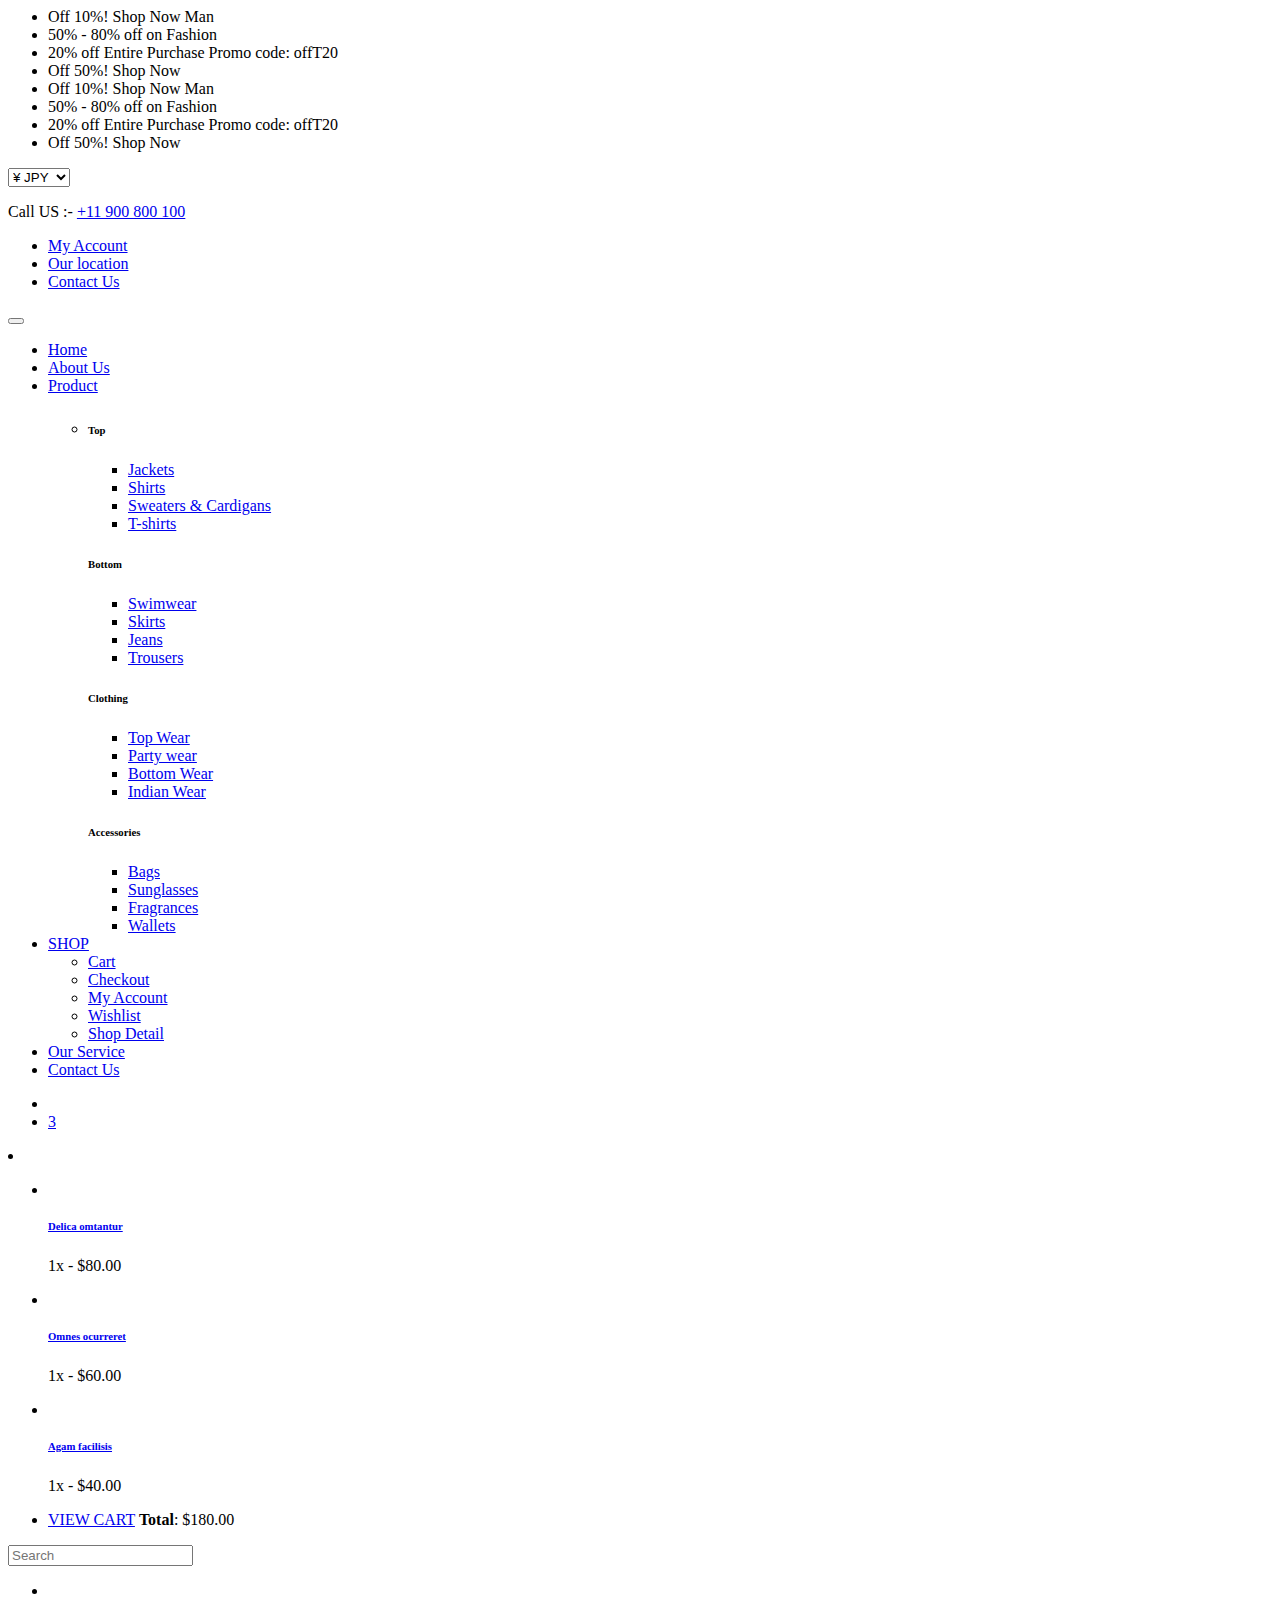
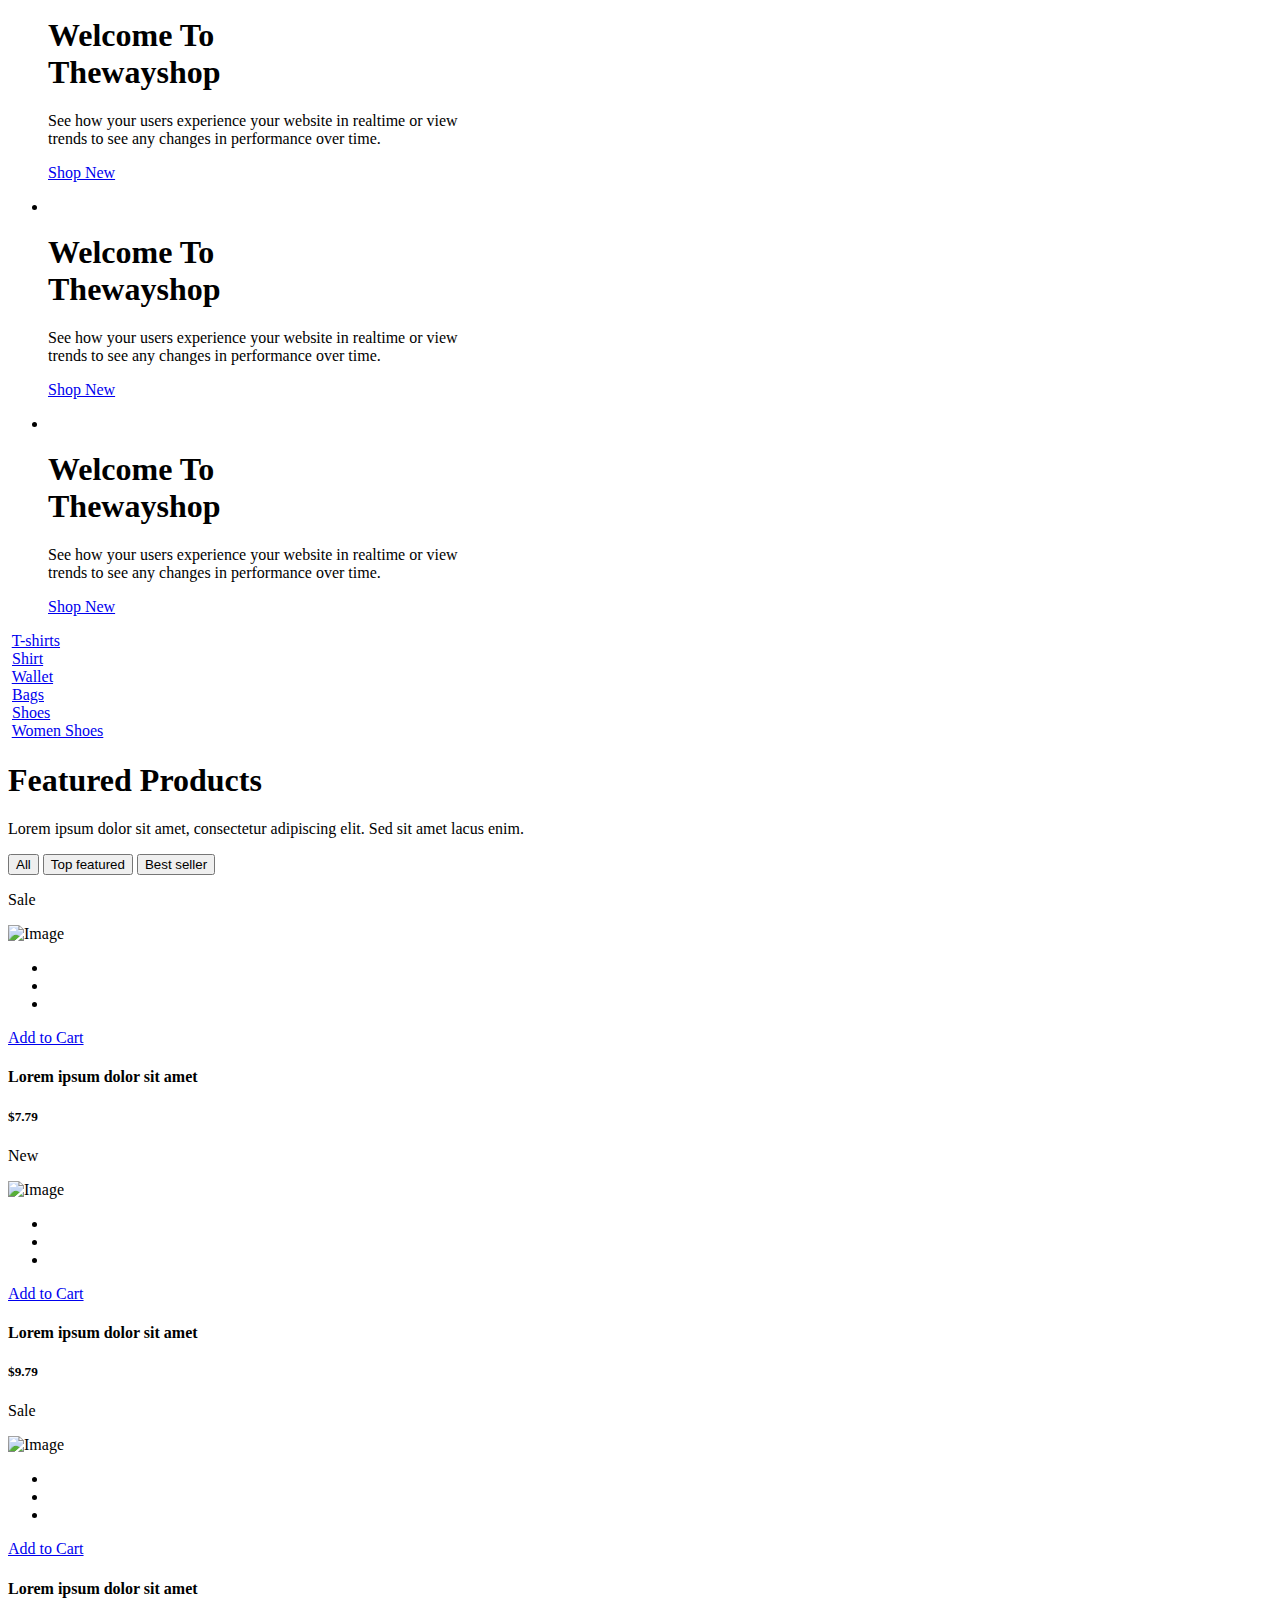
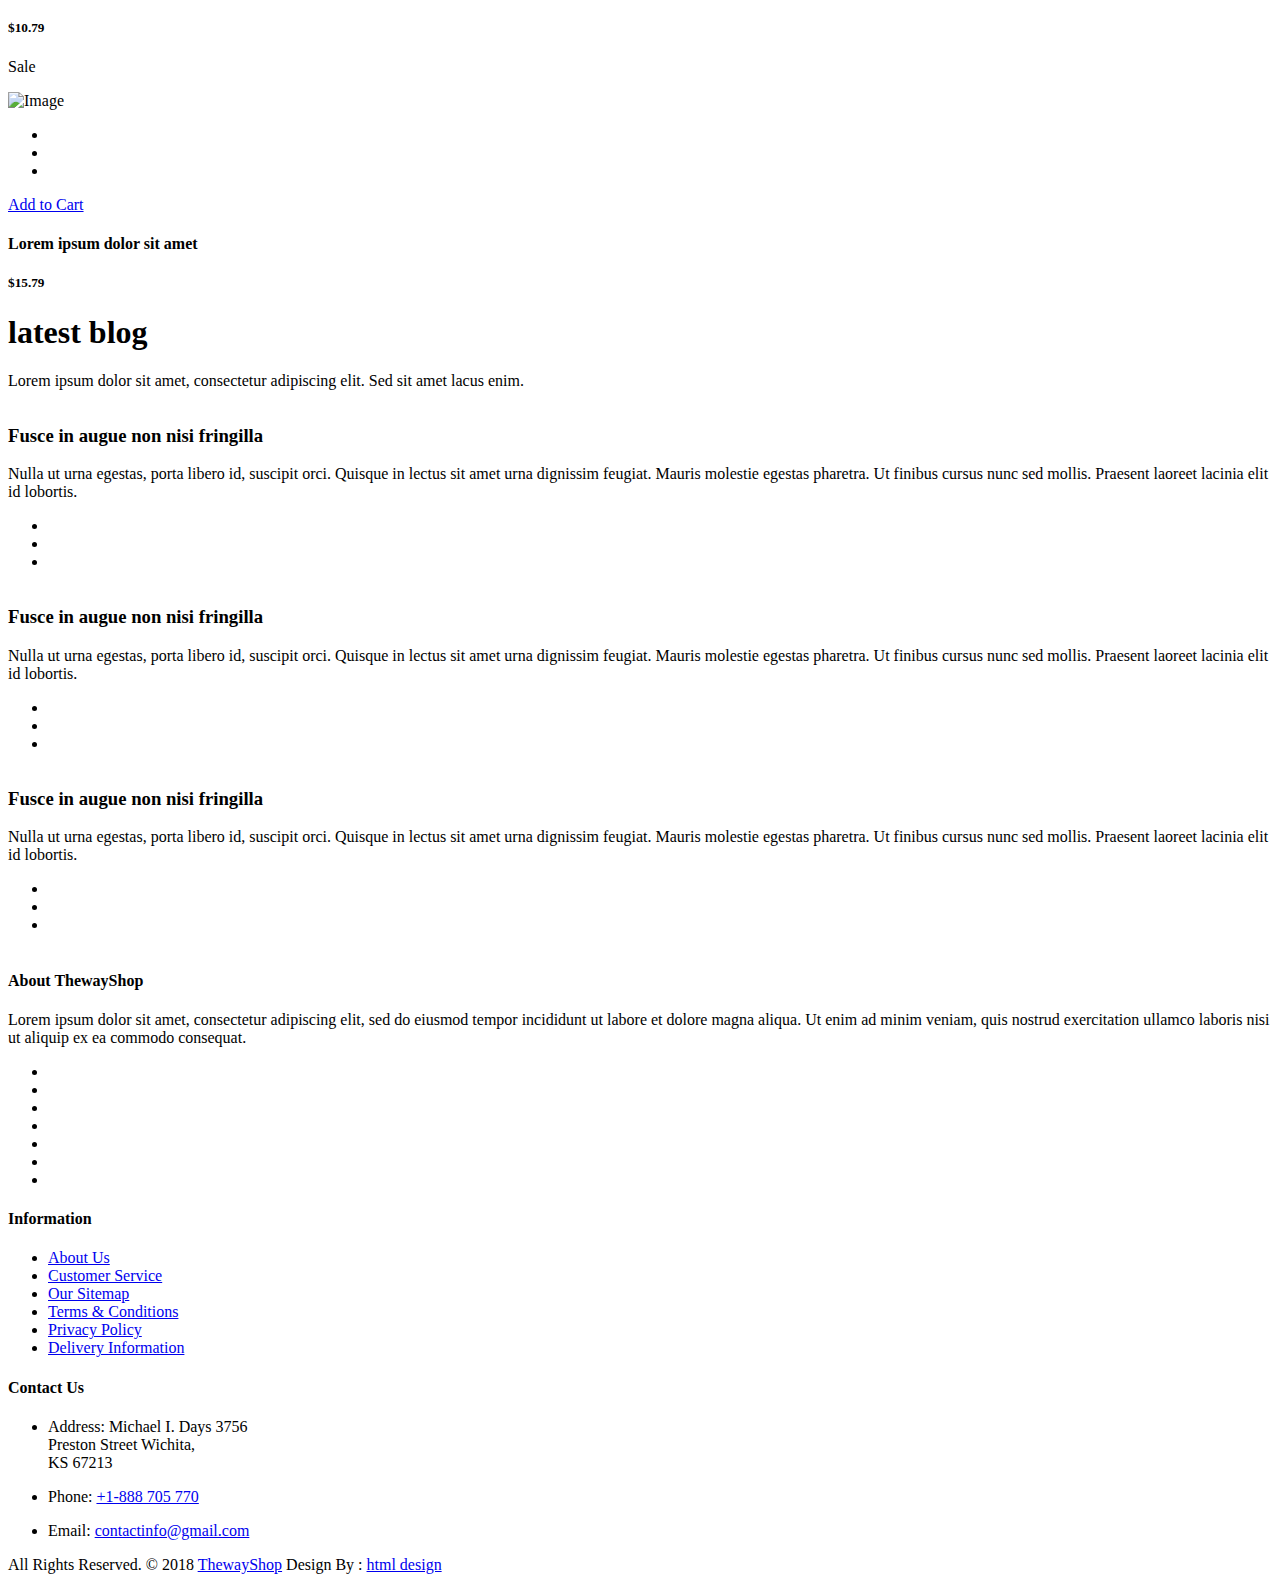
==== src/main/resources/templates/shop/index.html @ 68a27331 "Spring boot project setup & add static home page" ====
<html xmlns:th="http://www.thymeleaf.org">
<!DOCTYPE html>
<html lang="en">
<!-- Basic -->

<head>
    <meta charset="utf-8">
    <meta http-equiv="X-UA-Compatible" content="IE=edge">

    <!-- Mobile Metas -->
    <meta name="viewport" content="width=device-width, initial-scale=1">

    <!-- Site Metas -->
    <title>ThewayShop - Ecommerce Bootstrap 4 HTML Template</title>
    <meta name="keywords" content="">
    <meta name="description" content="">
    <meta name="author" content="">

    <!-- Site Icons -->
    <link rel="shortcut icon" href="shop/images/favicon.ico" type="image/x-icon">
    <link rel="apple-touch-icon" href="shop/images/apple-touch-icon.png">

    <!-- Bootstrap CSS -->
    <link rel="stylesheet" href="shop/css/bootstrap.min.css">
    <!-- Site CSS -->
    <link rel="stylesheet" href="shop/css/style.css">
    <!-- Responsive CSS -->
    <link rel="stylesheet" href="shop/css/responsive.css">
    <!-- Custom CSS -->
    <link rel="stylesheet" href="shop/css/custom.css">

    <!--[if lt IE 9]>
      <script src="https://oss.maxcdn.com/libs/html5shiv/3.7.0/html5shiv.js"></script>
      <script src="https://oss.maxcdn.com/libs/respond.js/1.4.2/respond.min.js"></script>
    <![endif]-->

</head>

<body>

    <!-- Start Main Top -->
    <div class="main-top">
        <div class="container-fluid">
            <div class="row">
                <div class="col-lg-6 col-md-6 col-sm-12 col-xs-12">
                    <div class="text-slid-box">
                        <div id="offer-box" class="carouselTicker">
                            <ul class="offer-box">
                                <li>
                                    <i class="fab fa-opencart"></i> Off 10%! Shop Now Man
                                </li>
                                <li>
                                    <i class="fab fa-opencart"></i> 50% - 80% off on Fashion
                                </li>
                                <li>
                                    <i class="fab fa-opencart"></i> 20% off Entire Purchase Promo code: offT20
                                </li>
                                <li>
                                    <i class="fab fa-opencart"></i> Off 50%! Shop Now
                                </li>
                                <li>
                                    <i class="fab fa-opencart"></i> Off 10%! Shop Now Man
                                </li>
                                <li>
                                    <i class="fab fa-opencart"></i> 50% - 80% off on Fashion
                                </li>
                                <li>
                                    <i class="fab fa-opencart"></i> 20% off Entire Purchase Promo code: offT20
                                </li>
                                <li>
                                    <i class="fab fa-opencart"></i> Off 50%! Shop Now
                                </li>
                            </ul>
                        </div>
                    </div>
                </div>
                <div class="col-lg-6 col-md-6 col-sm-12 col-xs-12">
                    <div class="custom-select-box">
                        <select id="basic" class="selectpicker show-tick form-control" data-placeholder="$ USD">
						<option>¥ JPY</option>
						<option>$ USD</option>
						<option>€ EUR</option>
					</select>
                    </div>
                    <div class="right-phone-box">
                        <p>Call US :- <a href="#"> +11 900 800 100</a></p>
                    </div>
                    <div class="our-link">
                        <ul>
                            <li><a href="#">My Account</a></li>
                            <li><a href="#">Our location</a></li>
                            <li><a href="#">Contact Us</a></li>
                        </ul>
                    </div>
                </div>
            </div>
        </div>
    </div>
    <!-- End Main Top -->

    <!-- Start Main Top -->
    <header class="main-header">
        <!-- Start Navigation -->
        <nav class="navbar navbar-expand-lg navbar-light bg-light navbar-default bootsnav">
            <div class="container">
                <!-- Start Header Navigation -->
                <div class="navbar-header">
                    <button class="navbar-toggler" type="button" data-toggle="collapse" data-target="#navbar-menu" aria-controls="navbars-rs-food" aria-expanded="false" aria-label="Toggle navigation">
                    <i class="fa fa-bars"></i>
                </button>
                    <a class="navbar-brand" href="index.html"><img src="shop/images/logo.png" class="logo" alt=""></a>
                </div>
                <!-- End Header Navigation -->

                <!-- Collect the nav links, forms, and other content for toggling -->
                <div class="collapse navbar-collapse" id="navbar-menu">
                    <ul class="nav navbar-nav ml-auto" data-in="fadeInDown" data-out="fadeOutUp">
                        <li class="nav-item active"><a class="nav-link" href="index.html">Home</a></li>
                        <li class="nav-item"><a class="nav-link" href="about.html">About Us</a></li>
                        <li class="dropdown megamenu-fw">
                            <a href="#" class="nav-link dropdown-toggle arrow" data-toggle="dropdown">Product</a>
                            <ul class="dropdown-menu megamenu-content" role="menu">
                                <li>
                                    <div class="row">
                                        <div class="col-menu col-md-3">
                                            <h6 class="title">Top</h6>
                                            <div class="content">
                                                <ul class="menu-col">
                                                    <li><a href="shop.html">Jackets</a></li>
                                                    <li><a href="shop.html">Shirts</a></li>
                                                    <li><a href="shop.html">Sweaters & Cardigans</a></li>
                                                    <li><a href="shop.html">T-shirts</a></li>
                                                </ul>
                                            </div>
                                        </div>
                                        <!-- end col-3 -->
                                        <div class="col-menu col-md-3">
                                            <h6 class="title">Bottom</h6>
                                            <div class="content">
                                                <ul class="menu-col">
                                                    <li><a href="shop.html">Swimwear</a></li>
                                                    <li><a href="shop.html">Skirts</a></li>
                                                    <li><a href="shop.html">Jeans</a></li>
                                                    <li><a href="shop.html">Trousers</a></li>
                                                </ul>
                                            </div>
                                        </div>
                                        <!-- end col-3 -->
                                        <div class="col-menu col-md-3">
                                            <h6 class="title">Clothing</h6>
                                            <div class="content">
                                                <ul class="menu-col">
                                                    <li><a href="shop.html">Top Wear</a></li>
                                                    <li><a href="shop.html">Party wear</a></li>
                                                    <li><a href="shop.html">Bottom Wear</a></li>
                                                    <li><a href="shop.html">Indian Wear</a></li>
                                                </ul>
                                            </div>
                                        </div>
                                        <div class="col-menu col-md-3">
                                            <h6 class="title">Accessories</h6>
                                            <div class="content">
                                                <ul class="menu-col">
                                                    <li><a href="shop.html">Bags</a></li>
                                                    <li><a href="shop.html">Sunglasses</a></li>
                                                    <li><a href="shop.html">Fragrances</a></li>
                                                    <li><a href="shop.html">Wallets</a></li>
                                                </ul>
                                            </div>
                                        </div>
                                        <!-- end col-3 -->
                                    </div>
                                    <!-- end row -->
                                </li>
                            </ul>
                        </li>
                        <li class="dropdown">
                            <a href="#" class="nav-link dropdown-toggle arrow" data-toggle="dropdown">SHOP</a>
                            <ul class="dropdown-menu">
                                <li><a href="cart.html">Cart</a></li>
                                <li><a href="checkout.html">Checkout</a></li>
                                <li><a href="my-account.html">My Account</a></li>
                                <li><a href="wishlist.html">Wishlist</a></li>
                                <li><a href="shop-detail.html">Shop Detail</a></li>
                            </ul>
                        </li>
                        <li class="nav-item"><a class="nav-link" href="service.html">Our Service</a></li>
                        <li class="nav-item"><a class="nav-link" href="contact-us.html">Contact Us</a></li>
                    </ul>
                </div>
                <!-- /.navbar-collapse -->

                <!-- Start Atribute Navigation -->
                <div class="attr-nav">
                    <ul>
                        <li class="search"><a href="#"><i class="fa fa-search"></i></a></li>
                        <li class="side-menu"><a href="#">
						<i class="fa fa-shopping-bag"></i>
                            <span class="badge">3</span>
					</a></li>
                    </ul>
                </div>
                <!-- End Atribute Navigation -->
            </div>
            <!-- Start Side Menu -->
            <div class="side">
                <a href="#" class="close-side"><i class="fa fa-times"></i></a>
                <li class="cart-box">
                    <ul class="cart-list">
                        <li>
                            <a href="#" class="photo"><img src="shop/images/img-pro-01.jpg" class="cart-thumb" alt="" /></a>
                            <h6><a href="#">Delica omtantur </a></h6>
                            <p>1x - <span class="price">$80.00</span></p>
                        </li>
                        <li>
                            <a href="#" class="photo"><img src="shop/images/img-pro-02.jpg" class="cart-thumb" alt="" /></a>
                            <h6><a href="#">Omnes ocurreret</a></h6>
                            <p>1x - <span class="price">$60.00</span></p>
                        </li>
                        <li>
                            <a href="#" class="photo"><img src="shop/images/img-pro-03.jpg" class="cart-thumb" alt="" /></a>
                            <h6><a href="#">Agam facilisis</a></h6>
                            <p>1x - <span class="price">$40.00</span></p>
                        </li>
                        <li class="total">
                            <a href="#" class="btn btn-default hvr-hover btn-cart">VIEW CART</a>
                            <span class="float-right"><strong>Total</strong>: $180.00</span>
                        </li>
                    </ul>
                </li>
            </div>
            <!-- End Side Menu -->
        </nav>
        <!-- End Navigation -->
    </header>
    <!-- End Main Top -->

    <!-- Start Top Search -->
    <div class="top-search">
        <div class="container">
            <div class="input-group">
                <span class="input-group-addon"><i class="fa fa-search"></i></span>
                <input type="text" class="form-control" placeholder="Search">
                <span class="input-group-addon close-search"><i class="fa fa-times"></i></span>
            </div>
        </div>
    </div>
    <!-- End Top Search -->

    <!-- Start Slider -->
    <div id="slides-shop" class="cover-slides">
        <ul class="slides-container">
            <li class="text-left">
                <img src="shop/images/banner-01.jpg" alt="">
                <div class="container">
                    <div class="row">
                        <div class="col-md-12">
                            <h1 class="m-b-20"><strong>Welcome To <br> Thewayshop</strong></h1>
                            <p class="m-b-40">See how your users experience your website in realtime or view <br> trends to see any changes in performance over time.</p>
                            <p><a class="btn hvr-hover" href="#">Shop New</a></p>
                        </div>
                    </div>
                </div>
            </li>
            <li class="text-center">
                <img src="shop/images/banner-02.jpg" alt="">
                <div class="container">
                    <div class="row">
                        <div class="col-md-12">
                            <h1 class="m-b-20"><strong>Welcome To <br> Thewayshop</strong></h1>
                            <p class="m-b-40">See how your users experience your website in realtime or view <br> trends to see any changes in performance over time.</p>
                            <p><a class="btn hvr-hover" href="#">Shop New</a></p>
                        </div>
                    </div>
                </div>
            </li>
            <li class="text-right">
                <img src="shop/images/banner-03.jpg" alt="">
                <div class="container">
                    <div class="row">
                        <div class="col-md-12">
                            <h1 class="m-b-20"><strong>Welcome To <br> Thewayshop</strong></h1>
                            <p class="m-b-40">See how your users experience your website in realtime or view <br> trends to see any changes in performance over time.</p>
                            <p><a class="btn hvr-hover" href="#">Shop New</a></p>
                        </div>
                    </div>
                </div>
            </li>
        </ul>
        <div class="slides-navigation">
            <a href="#" class="next"><i class="fa fa-angle-right" aria-hidden="true"></i></a>
            <a href="#" class="prev"><i class="fa fa-angle-left" aria-hidden="true"></i></a>
        </div>
    </div>
    <!-- End Slider -->

    <!-- Start Categories  -->
    <div class="categories-shop">
        <div class="container">
            <div class="row">
                <div class="col-lg-4 col-md-4 col-sm-12 col-xs-12">
                    <div class="shop-cat-box">
                        <img class="img-fluid" src="shop/images/t-shirts-img.jpg" alt="" />
                        <a class="btn hvr-hover" href="#">T-shirts</a>
                    </div>
                    <div class="shop-cat-box">
                        <img class="img-fluid" src="shop/images/shirt-img.jpg" alt="" />
                        <a class="btn hvr-hover" href="#">Shirt</a>
                    </div>
                </div>
                <div class="col-lg-4 col-md-4 col-sm-12 col-xs-12">
                    <div class="shop-cat-box">
                        <img class="img-fluid" src="shop/images/wallet-img.jpg" alt="" />
                        <a class="btn hvr-hover" href="#">Wallet</a>
                    </div>
                    <div class="shop-cat-box">
                        <img class="img-fluid" src="shop/images/women-bag-img.jpg" alt="" />
                        <a class="btn hvr-hover" href="#">Bags</a>
                    </div>
                </div>
                <div class="col-lg-4 col-md-4 col-sm-12 col-xs-12">
                    <div class="shop-cat-box">
                        <img class="img-fluid" src="shop/images/shoes-img.jpg" alt="" />
                        <a class="btn hvr-hover" href="#">Shoes</a>
                    </div>
                    <div class="shop-cat-box">
                        <img class="img-fluid" src="shop/images/women-shoes-img.jpg" alt="" />
                        <a class="btn hvr-hover" href="#">Women Shoes</a>
                    </div>
                </div>
            </div>
        </div>
    </div>
    <!-- End Categories -->

    <!-- Start Products  -->
    <div class="products-box">
        <div class="container">
            <div class="row">
                <div class="col-lg-12">
                    <div class="title-all text-center">
                        <h1>Featured Products</h1>
                        <p>Lorem ipsum dolor sit amet, consectetur adipiscing elit. Sed sit amet lacus enim.</p>
                    </div>
                </div>
            </div>
            <div class="row">
                <div class="col-lg-12">
                    <div class="special-menu text-center">
                        <div class="button-group filter-button-group">
                            <button class="active" data-filter="*">All</button>
                            <button data-filter=".top-featured">Top featured</button>
                            <button data-filter=".best-seller">Best seller</button>
                        </div>
                    </div>
                </div>
            </div>

            <div class="row special-list">
                <div class="col-lg-3 col-md-6 special-grid best-seller">
                    <div class="products-single fix">
                        <div class="box-img-hover">
                            <div class="type-lb">
                                <p class="sale">Sale</p>
                            </div>
                            <img src="shop/images/img-pro-01.jpg" class="img-fluid" alt="Image">
                            <div class="mask-icon">
                                <ul>
                                    <li><a href="#" data-toggle="tooltip" data-placement="right" title="View"><i class="fas fa-eye"></i></a></li>
                                    <li><a href="#" data-toggle="tooltip" data-placement="right" title="Compare"><i class="fas fa-sync-alt"></i></a></li>
                                    <li><a href="#" data-toggle="tooltip" data-placement="right" title="Add to Wishlist"><i class="far fa-heart"></i></a></li>
                                </ul>
                                <a class="cart" href="#">Add to Cart</a>
                            </div>
                        </div>
                        <div class="why-text">
                            <h4>Lorem ipsum dolor sit amet</h4>
                            <h5> $7.79</h5>
                        </div>
                    </div>
                </div>

                <div class="col-lg-3 col-md-6 special-grid top-featured">
                    <div class="products-single fix">
                        <div class="box-img-hover">
                            <div class="type-lb">
                                <p class="new">New</p>
                            </div>
                            <img src="shop/images/img-pro-02.jpg" class="img-fluid" alt="Image">
                            <div class="mask-icon">
                                <ul>
                                    <li><a href="#" data-toggle="tooltip" data-placement="right" title="View"><i class="fas fa-eye"></i></a></li>
                                    <li><a href="#" data-toggle="tooltip" data-placement="right" title="Compare"><i class="fas fa-sync-alt"></i></a></li>
                                    <li><a href="#" data-toggle="tooltip" data-placement="right" title="Add to Wishlist"><i class="far fa-heart"></i></a></li>
                                </ul>
                                <a class="cart" href="#">Add to Cart</a>
                            </div>
                        </div>
                        <div class="why-text">
                            <h4>Lorem ipsum dolor sit amet</h4>
                            <h5> $9.79</h5>
                        </div>
                    </div>
                </div>

                <div class="col-lg-3 col-md-6 special-grid top-featured">
                    <div class="products-single fix">
                        <div class="box-img-hover">
                            <div class="type-lb">
                                <p class="sale">Sale</p>
                            </div>
                            <img src="shop/images/img-pro-03.jpg" class="img-fluid" alt="Image">
                            <div class="mask-icon">
                                <ul>
                                    <li><a href="#" data-toggle="tooltip" data-placement="right" title="View"><i class="fas fa-eye"></i></a></li>
                                    <li><a href="#" data-toggle="tooltip" data-placement="right" title="Compare"><i class="fas fa-sync-alt"></i></a></li>
                                    <li><a href="#" data-toggle="tooltip" data-placement="right" title="Add to Wishlist"><i class="far fa-heart"></i></a></li>
                                </ul>
                                <a class="cart" href="#">Add to Cart</a>
                            </div>
                        </div>
                        <div class="why-text">
                            <h4>Lorem ipsum dolor sit amet</h4>
                            <h5> $10.79</h5>
                        </div>
                    </div>
                </div>

                <div class="col-lg-3 col-md-6 special-grid best-seller">
                    <div class="products-single fix">
                        <div class="box-img-hover">
                            <div class="type-lb">
                                <p class="sale">Sale</p>
                            </div>
                            <img src="shop/images/img-pro-04.jpg" class="img-fluid" alt="Image">
                            <div class="mask-icon">
                                <ul>
                                    <li><a href="#" data-toggle="tooltip" data-placement="right" title="View"><i class="fas fa-eye"></i></a></li>
                                    <li><a href="#" data-toggle="tooltip" data-placement="right" title="Compare"><i class="fas fa-sync-alt"></i></a></li>
                                    <li><a href="#" data-toggle="tooltip" data-placement="right" title="Add to Wishlist"><i class="far fa-heart"></i></a></li>
                                </ul>
                                <a class="cart" href="#">Add to Cart</a>
                            </div>
                        </div>
                        <div class="why-text">
                            <h4>Lorem ipsum dolor sit amet</h4>
                            <h5> $15.79</h5>
                        </div>
                    </div>
                </div>
            </div>
        </div>
    </div>
    <!-- End Products  -->

    <!-- Start Blog  -->
    <div class="latest-blog">
        <div class="container">
            <div class="row">
                <div class="col-lg-12">
                    <div class="title-all text-center">
                        <h1>latest blog</h1>
                        <p>Lorem ipsum dolor sit amet, consectetur adipiscing elit. Sed sit amet lacus enim.</p>
                    </div>
                </div>
            </div>
            <div class="row">
                <div class="col-md-6 col-lg-4 col-xl-4">
                    <div class="blog-box">
                        <div class="blog-img">
                            <img class="img-fluid" src="shop/images/blog-img.jpg" alt="" />
                        </div>
                        <div class="blog-content">
                            <div class="title-blog">
                                <h3>Fusce in augue non nisi fringilla</h3>
                                <p>Nulla ut urna egestas, porta libero id, suscipit orci. Quisque in lectus sit amet urna dignissim feugiat. Mauris molestie egestas pharetra. Ut finibus cursus nunc sed mollis. Praesent laoreet lacinia elit id lobortis.</p>
                            </div>
                            <ul class="option-blog">
                                <li><a href="#" data-toggle="tooltip" data-placement="right" title="Likes"><i class="far fa-heart"></i></a></li>
                                <li><a href="#" data-toggle="tooltip" data-placement="right" title="Views"><i class="fas fa-eye"></i></a></li>
                                <li><a href="#" data-toggle="tooltip" data-placement="right" title="Comments"><i class="far fa-comments"></i></a></li>
                            </ul>
                        </div>
                    </div>
                </div>
                <div class="col-md-6 col-lg-4 col-xl-4">
                    <div class="blog-box">
                        <div class="blog-img">
                            <img class="img-fluid" src="shop/images/blog-img-01.jpg" alt="" />
                        </div>
                        <div class="blog-content">
                            <div class="title-blog">
                                <h3>Fusce in augue non nisi fringilla</h3>
                                <p>Nulla ut urna egestas, porta libero id, suscipit orci. Quisque in lectus sit amet urna dignissim feugiat. Mauris molestie egestas pharetra. Ut finibus cursus nunc sed mollis. Praesent laoreet lacinia elit id lobortis.</p>
                            </div>
                            <ul class="option-blog">
                                <li><a href="#" data-toggle="tooltip" data-placement="right" title="Likes"><i class="far fa-heart"></i></a></li>
                                <li><a href="#" data-toggle="tooltip" data-placement="right" title="Views"><i class="fas fa-eye"></i></a></li>
                                <li><a href="#" data-toggle="tooltip" data-placement="right" title="Comments"><i class="far fa-comments"></i></a></li>
                            </ul>
                        </div>
                    </div>
                </div>
                <div class="col-md-6 col-lg-4 col-xl-4">
                    <div class="blog-box">
                        <div class="blog-img">
                            <img class="img-fluid" src="shop/images/blog-img-02.jpg" alt="" />
                        </div>
                        <div class="blog-content">
                            <div class="title-blog">
                                <h3>Fusce in augue non nisi fringilla</h3>
                                <p>Nulla ut urna egestas, porta libero id, suscipit orci. Quisque in lectus sit amet urna dignissim feugiat. Mauris molestie egestas pharetra. Ut finibus cursus nunc sed mollis. Praesent laoreet lacinia elit id lobortis.</p>
                            </div>
                            <ul class="option-blog">
                                <li><a href="#" data-toggle="tooltip" data-placement="right" title="Likes"><i class="far fa-heart"></i></a></li>
                                <li><a href="#" data-toggle="tooltip" data-placement="right" title="Views"><i class="fas fa-eye"></i></a></li>
                                <li><a href="#" data-toggle="tooltip" data-placement="right" title="Comments"><i class="far fa-comments"></i></a></li>
                            </ul>
                        </div>
                    </div>
                </div>
            </div>
        </div>
    </div>
    <!-- End Blog  -->


    <!-- Start Instagram Feed  -->
    <div class="instagram-box">
        <div class="main-instagram owl-carousel owl-theme">
            <div class="item">
                <div class="ins-inner-box">
                    <img src="shop/images/instagram-img-01.jpg" alt="" />
                    <div class="hov-in">
                        <a href="#"><i class="fab fa-instagram"></i></a>
                    </div>
                </div>
            </div>
            <div class="item">
                <div class="ins-inner-box">
                    <img src="shop/images/instagram-img-02.jpg" alt="" />
                    <div class="hov-in">
                        <a href="#"><i class="fab fa-instagram"></i></a>
                    </div>
                </div>
            </div>
            <div class="item">
                <div class="ins-inner-box">
                    <img src="shop/images/instagram-img-03.jpg" alt="" />
                    <div class="hov-in">
                        <a href="#"><i class="fab fa-instagram"></i></a>
                    </div>
                </div>
            </div>
            <div class="item">
                <div class="ins-inner-box">
                    <img src="shop/images/instagram-img-04.jpg" alt="" />
                    <div class="hov-in">
                        <a href="#"><i class="fab fa-instagram"></i></a>
                    </div>
                </div>
            </div>
            <div class="item">
                <div class="ins-inner-box">
                    <img src="shop/images/instagram-img-05.jpg" alt="" />
                    <div class="hov-in">
                        <a href="#"><i class="fab fa-instagram"></i></a>
                    </div>
                </div>
            </div>
            <div class="item">
                <div class="ins-inner-box">
                    <img src="shop/images/instagram-img-06.jpg" alt="" />
                    <div class="hov-in">
                        <a href="#"><i class="fab fa-instagram"></i></a>
                    </div>
                </div>
            </div>
            <div class="item">
                <div class="ins-inner-box">
                    <img src="shop/images/instagram-img-07.jpg" alt="" />
                    <div class="hov-in">
                        <a href="#"><i class="fab fa-instagram"></i></a>
                    </div>
                </div>
            </div>
            <div class="item">
                <div class="ins-inner-box">
                    <img src="shop/images/instagram-img-08.jpg" alt="" />
                    <div class="hov-in">
                        <a href="#"><i class="fab fa-instagram"></i></a>
                    </div>
                </div>
            </div>
            <div class="item">
                <div class="ins-inner-box">
                    <img src="shop/images/instagram-img-09.jpg" alt="" />
                    <div class="hov-in">
                        <a href="#"><i class="fab fa-instagram"></i></a>
                    </div>
                </div>
            </div>
            <div class="item">
                <div class="ins-inner-box">
                    <img src="shop/images/instagram-img-05.jpg" alt="" />
                    <div class="hov-in">
                        <a href="#"><i class="fab fa-instagram"></i></a>
                    </div>
                </div>
            </div>
        </div>
    </div>
    <!-- End Instagram Feed  -->


    <!-- Start Footer  -->
    <footer>
        <div class="footer-main">
            <div class="container">
                <div class="row">
                    <div class="col-lg-4 col-md-12 col-sm-12">
                        <div class="footer-widget">
                            <h4>About ThewayShop</h4>
                            <p>Lorem ipsum dolor sit amet, consectetur adipiscing elit, sed do eiusmod tempor incididunt ut labore et dolore magna aliqua. Ut enim ad minim veniam, quis nostrud exercitation ullamco laboris nisi ut aliquip ex ea commodo consequat.
                                </p>
                            <ul>
                                <li><a href="#"><i class="fab fa-facebook" aria-hidden="true"></i></a></li>
                                <li><a href="#"><i class="fab fa-twitter" aria-hidden="true"></i></a></li>
                                <li><a href="#"><i class="fab fa-linkedin" aria-hidden="true"></i></a></li>
                                <li><a href="#"><i class="fab fa-google-plus" aria-hidden="true"></i></a></li>
                                <li><a href="#"><i class="fa fa-rss" aria-hidden="true"></i></a></li>
                                <li><a href="#"><i class="fab fa-pinterest-p" aria-hidden="true"></i></a></li>
                                <li><a href="#"><i class="fab fa-whatsapp" aria-hidden="true"></i></a></li>
                            </ul>
                        </div>
                    </div>
                    <div class="col-lg-4 col-md-12 col-sm-12">
                        <div class="footer-link">
                            <h4>Information</h4>
                            <ul>
                                <li><a href="#">About Us</a></li>
                                <li><a href="#">Customer Service</a></li>
                                <li><a href="#">Our Sitemap</a></li>
                                <li><a href="#">Terms &amp; Conditions</a></li>
                                <li><a href="#">Privacy Policy</a></li>
                                <li><a href="#">Delivery Information</a></li>
                            </ul>
                        </div>
                    </div>
                    <div class="col-lg-4 col-md-12 col-sm-12">
                        <div class="footer-link-contact">
                            <h4>Contact Us</h4>
                            <ul>
                                <li>
                                    <p><i class="fas fa-map-marker-alt"></i>Address: Michael I. Days 3756 <br>Preston Street Wichita,<br> KS 67213 </p>
                                </li>
                                <li>
                                    <p><i class="fas fa-phone-square"></i>Phone: <a href="tel:+1-888705770">+1-888 705 770</a></p>
                                </li>
                                <li>
                                    <p><i class="fas fa-envelope"></i>Email: <a href="mailto:contactinfo@gmail.com">contactinfo@gmail.com</a></p>
                                </li>
                            </ul>
                        </div>
                    </div>
                </div>
            </div>
        </div>
    </footer>
    <!-- End Footer  -->

    <!-- Start copyright  -->
    <div class="footer-copyright">
        <p class="footer-company">All Rights Reserved. &copy; 2018 <a href="#">ThewayShop</a> Design By :
            <a href="https://html.design/">html design</a></p>
    </div>
    <!-- End copyright  -->

    <a href="#" id="back-to-top" title="Back to top" style="display: none;">&uarr;</a>

    <!-- ALL JS FILES -->
    <script src="shop/js/jquery-3.2.1.min.js"></script>
    <script src="shop/js/popper.min.js"></script>
    <script src="shop/js/bootstrap.min.js"></script>
    <!-- ALL PLUGINS -->
    <script src="shop/js/jquery.superslides.min.js"></script>
    <script src="shop/js/bootstrap-select.js"></script>
    <script src="shop/js/inewsticker.js"></script>
    <script src="shop/js/bootsnav.js"></script>
    <script src="shop/js/images-loded.min.js"></script>
    <script src="shop/js/isotope.min.js"></script>
    <script src="shop/js/owl.carousel.min.js"></script>
    <script src="shop/js/baguetteBox.min.js"></script>
    <script src="shop/js/form-validator.min.js"></script>
    <script src="shop/js/contact-form-script.js"></script>
    <script src="shop/js/custom.js"></script>
</body>

</html>
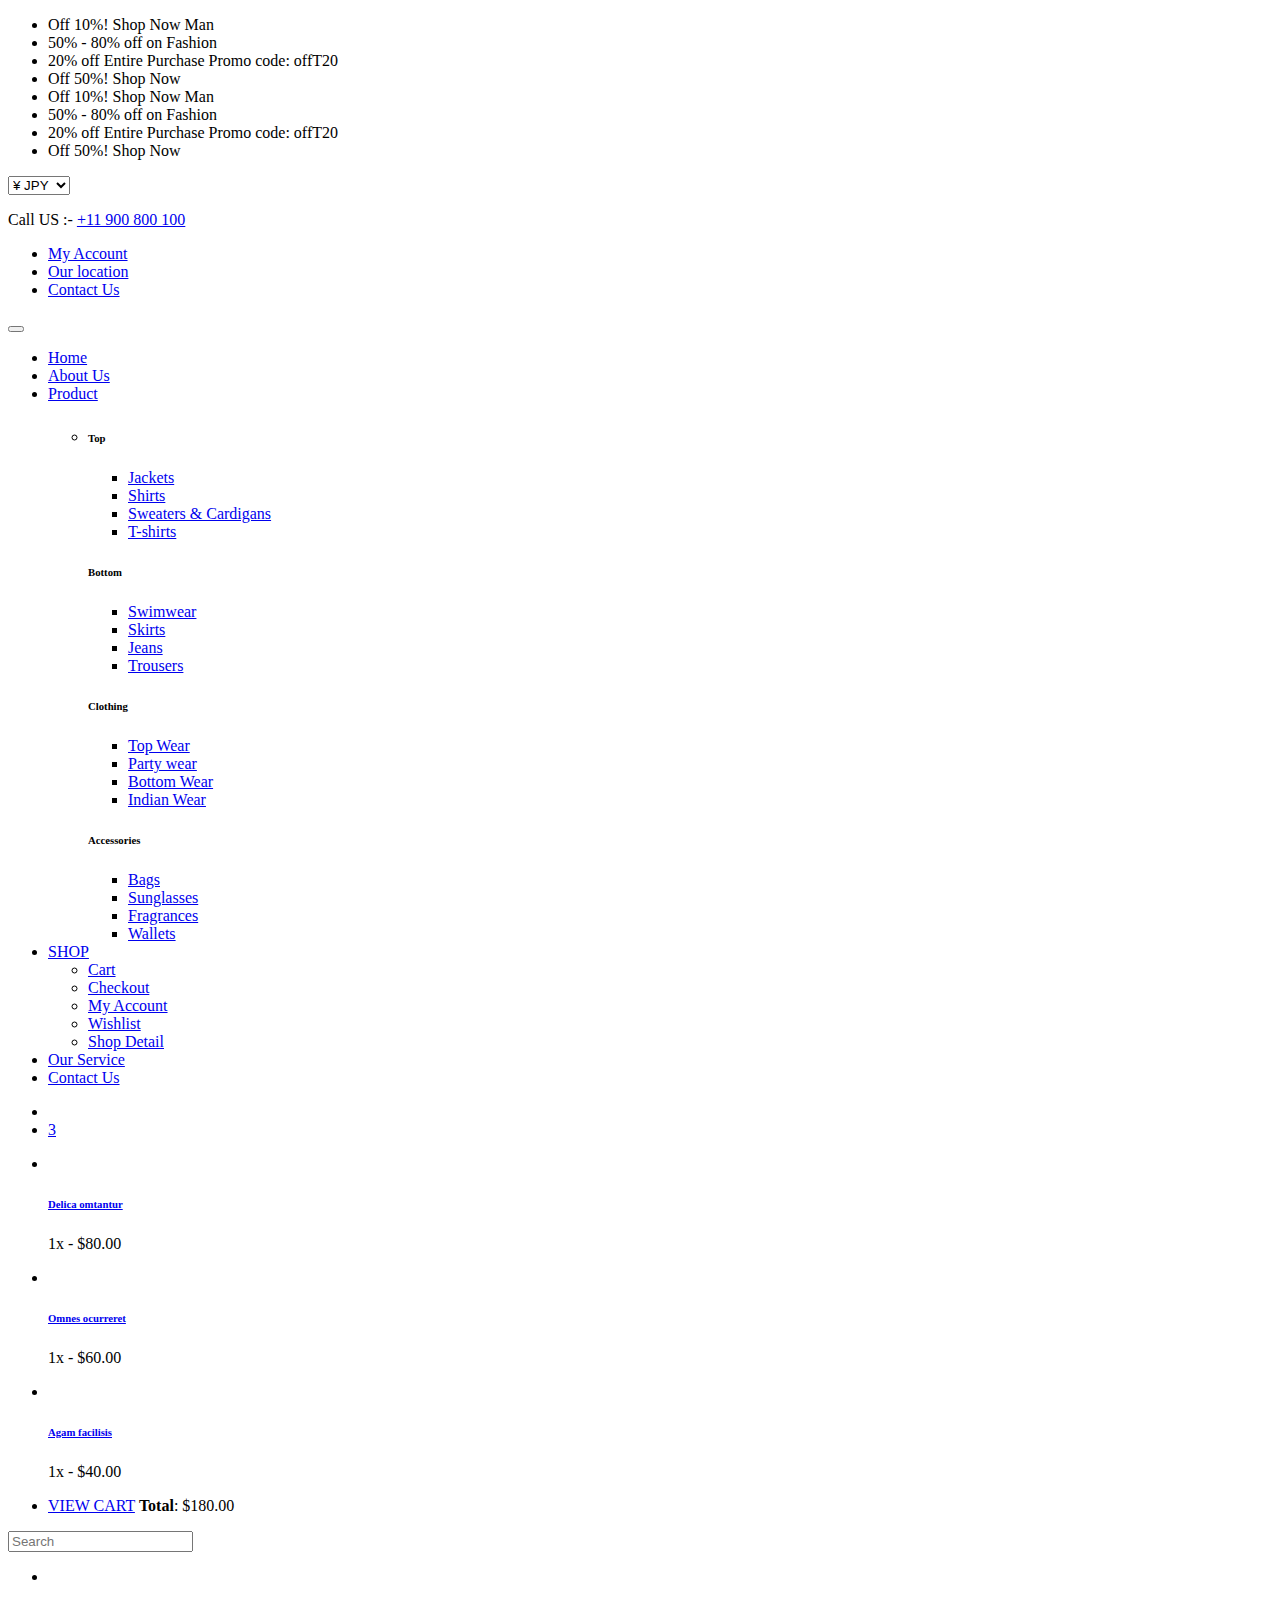
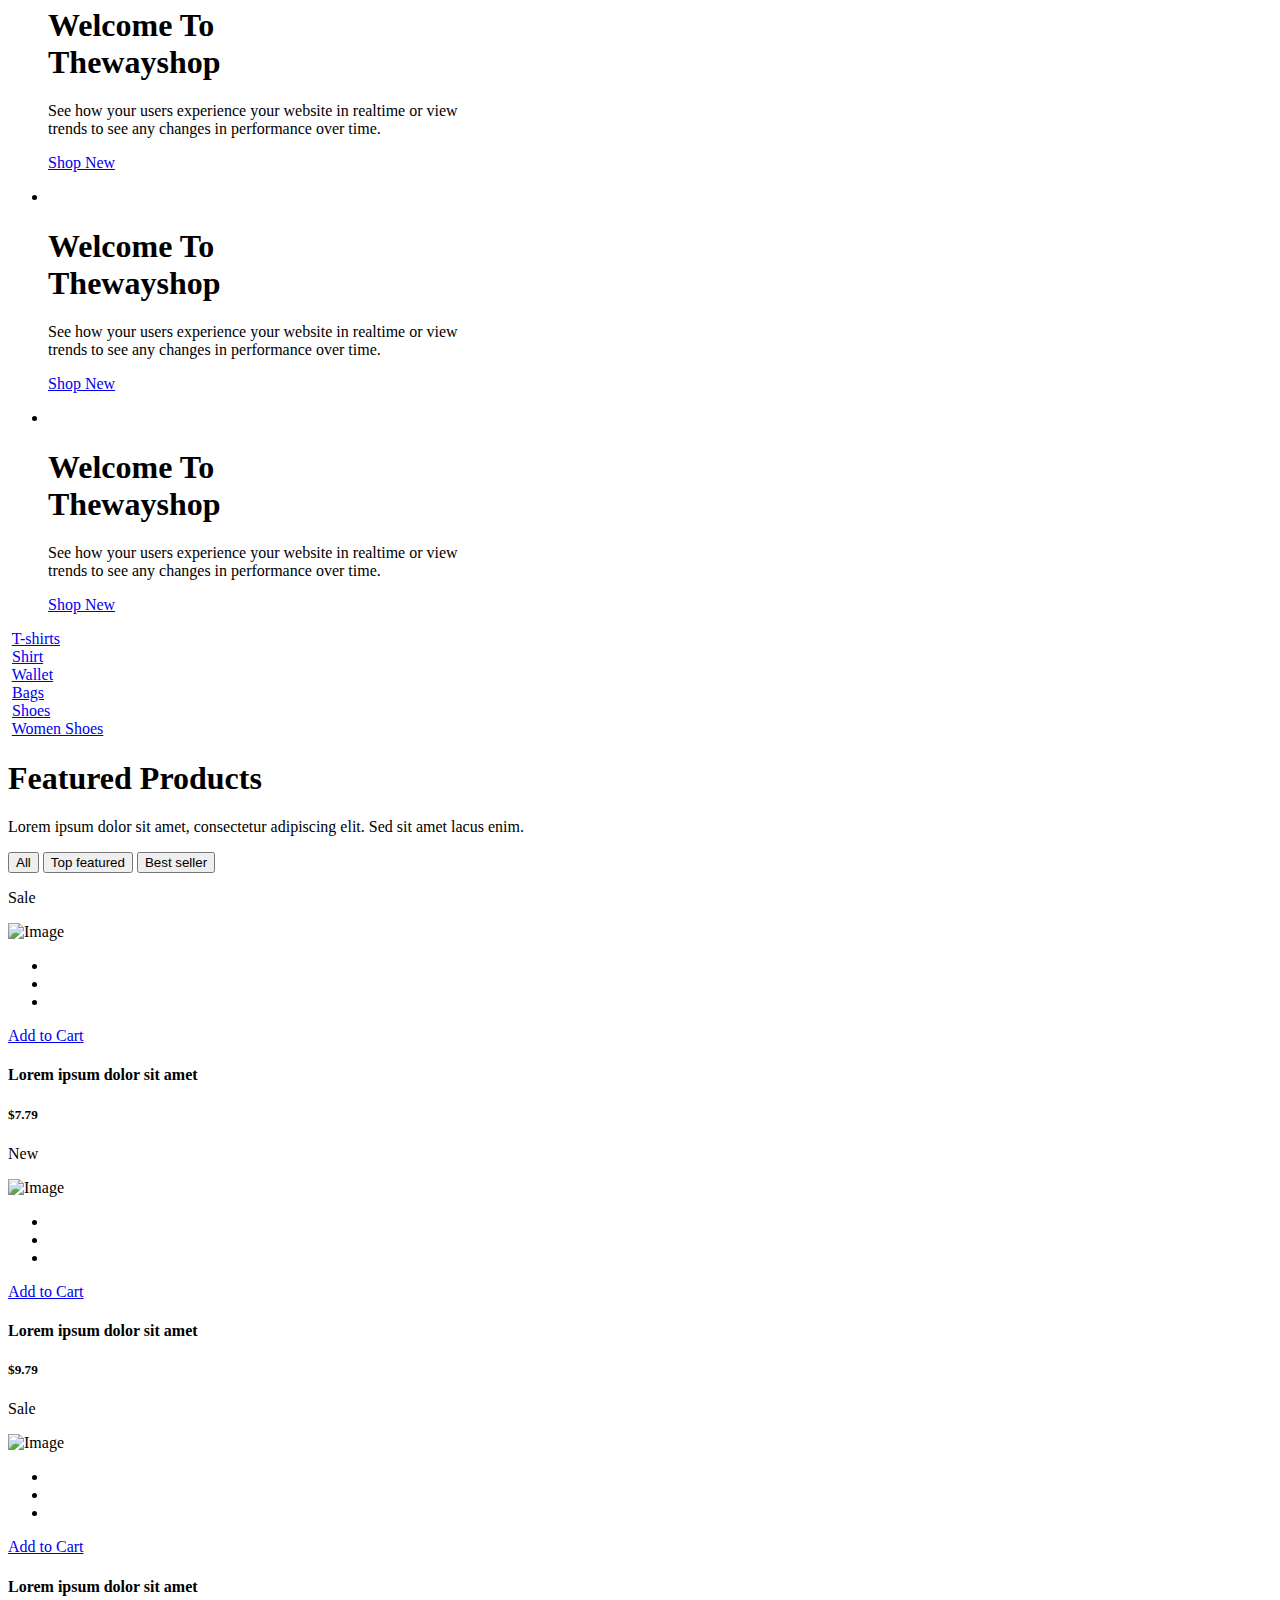
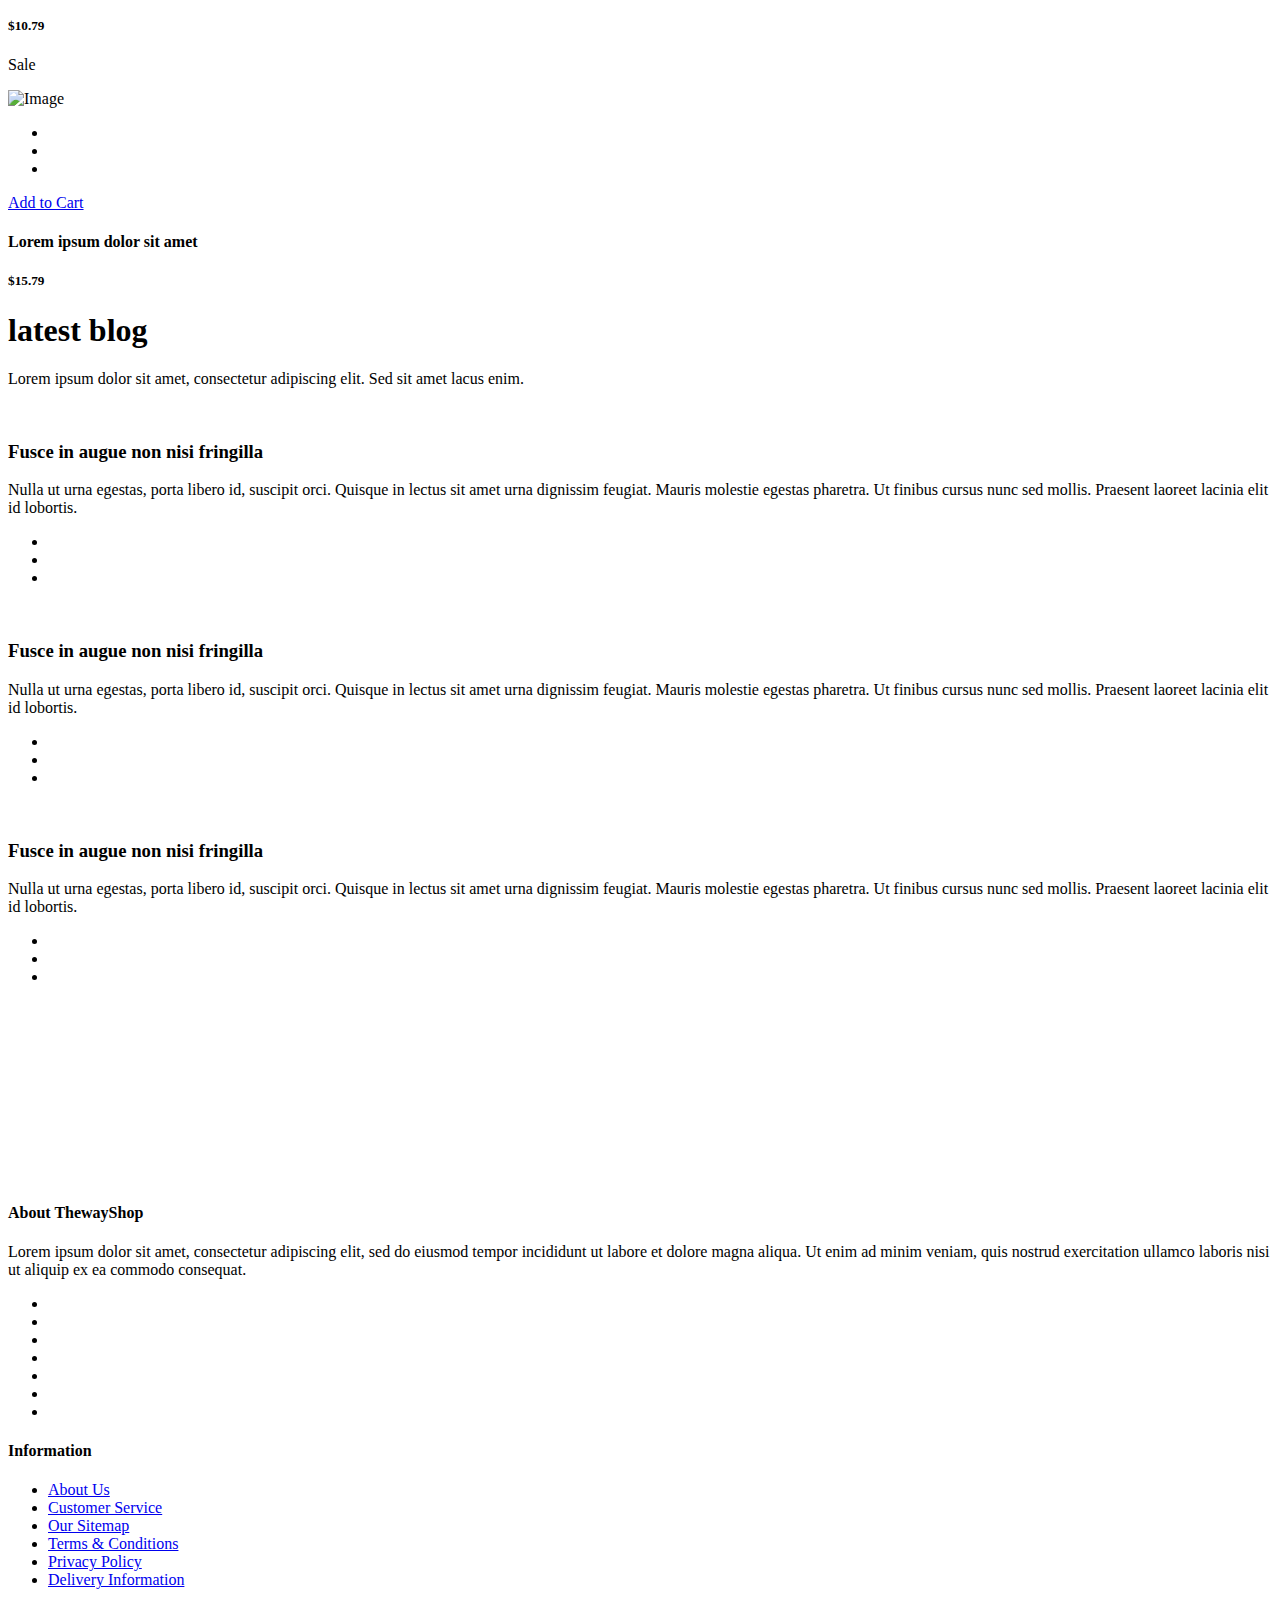
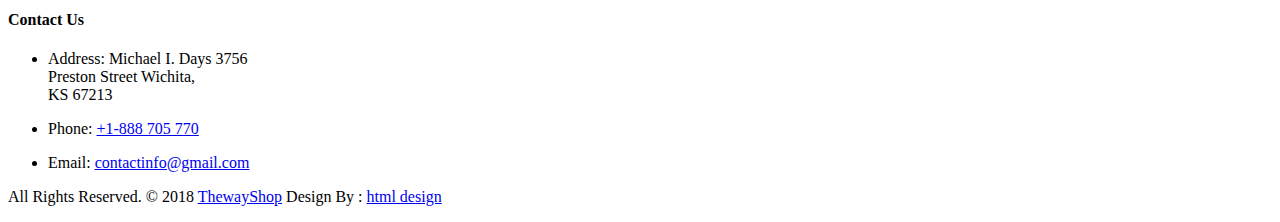
==== commit 05dc57fc: "Example of how to include fragments in thymeleaf templates (head and navigation fragment for cms pag" ====
--- a/src/main/resources/templates/shop/index.html
+++ b/src/main/resources/templates/shop/index.html
@@ -1,6 +1,5 @@
-<html xmlns:th="http://www.thymeleaf.org">
 <!DOCTYPE html>
-<html lang="en">
+<html lang="en" xmlns:th="http://www.thymeleaf.org">
 <!-- Basic -->
 
 <head>
@@ -17,17 +16,17 @@
     <meta name="author" content="">
 
     <!-- Site Icons -->
-    <link rel="shortcut icon" href="shop/images/favicon.ico" type="image/x-icon">
-    <link rel="apple-touch-icon" href="shop/images/apple-touch-icon.png">
+    <link rel="shortcut icon" href="/shop/images/favicon.ico" type="image/x-icon">
+    <link rel="apple-touch-icon" href="/shop/images/apple-touch-icon.png">
 
     <!-- Bootstrap CSS -->
-    <link rel="stylesheet" href="shop/css/bootstrap.min.css">
+    <link rel="stylesheet" href="/shop/css/bootstrap.min.css">
     <!-- Site CSS -->
-    <link rel="stylesheet" href="shop/css/style.css">
+    <link rel="stylesheet" href="/shop/css/style.css">
     <!-- Responsive CSS -->
-    <link rel="stylesheet" href="shop/css/responsive.css">
+    <link rel="stylesheet" href="/shop/css/responsive.css">
     <!-- Custom CSS -->
-    <link rel="stylesheet" href="shop/css/custom.css">
+    <link rel="stylesheet" href="/shop/css/custom.css">
 
     <!--[if lt IE 9]>
       <script src="https://oss.maxcdn.com/libs/html5shiv/3.7.0/html5shiv.js"></script>
@@ -108,7 +107,7 @@
                     <button class="navbar-toggler" type="button" data-toggle="collapse" data-target="#navbar-menu" aria-controls="navbars-rs-food" aria-expanded="false" aria-label="Toggle navigation">
                     <i class="fa fa-bars"></i>
                 </button>
-                    <a class="navbar-brand" href="index.html"><img src="shop/images/logo.png" class="logo" alt=""></a>
+                    <a class="navbar-brand" href="index.html"><img src="/shop/images/logo.png" class="logo" alt=""></a>
                 </div>
                 <!-- End Header Navigation -->
 
@@ -208,17 +207,17 @@
                 <li class="cart-box">
                     <ul class="cart-list">
                         <li>
-                            <a href="#" class="photo"><img src="shop/images/img-pro-01.jpg" class="cart-thumb" alt="" /></a>
+                            <a href="#" class="photo"><img src="/shop/images/img-pro-01.jpg" class="cart-thumb" alt="" /></a>
                             <h6><a href="#">Delica omtantur </a></h6>
                             <p>1x - <span class="price">$80.00</span></p>
                         </li>
                         <li>
-                            <a href="#" class="photo"><img src="shop/images/img-pro-02.jpg" class="cart-thumb" alt="" /></a>
+                            <a href="#" class="photo"><img src="/shop/images/img-pro-02.jpg" class="cart-thumb" alt="" /></a>
                             <h6><a href="#">Omnes ocurreret</a></h6>
                             <p>1x - <span class="price">$60.00</span></p>
                         </li>
                         <li>
-                            <a href="#" class="photo"><img src="shop/images/img-pro-03.jpg" class="cart-thumb" alt="" /></a>
+                            <a href="#" class="photo"><img src="/shop/images/img-pro-03.jpg" class="cart-thumb" alt="" /></a>
                             <h6><a href="#">Agam facilisis</a></h6>
                             <p>1x - <span class="price">$40.00</span></p>
                         </li>
@@ -251,7 +250,7 @@
     <div id="slides-shop" class="cover-slides">
         <ul class="slides-container">
             <li class="text-left">
-                <img src="shop/images/banner-01.jpg" alt="">
+                <img src="/shop/images/banner-01.jpg" alt="">
                 <div class="container">
                     <div class="row">
                         <div class="col-md-12">
@@ -263,7 +262,7 @@
                 </div>
             </li>
             <li class="text-center">
-                <img src="shop/images/banner-02.jpg" alt="">
+                <img src="/shop/images/banner-02.jpg" alt="">
                 <div class="container">
                     <div class="row">
                         <div class="col-md-12">
@@ -275,7 +274,7 @@
                 </div>
             </li>
             <li class="text-right">
-                <img src="shop/images/banner-03.jpg" alt="">
+                <img src="/shop/images/banner-03.jpg" alt="">
                 <div class="container">
                     <div class="row">
                         <div class="col-md-12">
@@ -300,31 +299,31 @@
             <div class="row">
                 <div class="col-lg-4 col-md-4 col-sm-12 col-xs-12">
                     <div class="shop-cat-box">
-                        <img class="img-fluid" src="shop/images/t-shirts-img.jpg" alt="" />
+                        <img class="img-fluid" src="/shop/images/t-shirts-img.jpg" alt="" />
                         <a class="btn hvr-hover" href="#">T-shirts</a>
                     </div>
                     <div class="shop-cat-box">
-                        <img class="img-fluid" src="shop/images/shirt-img.jpg" alt="" />
+                        <img class="img-fluid" src="/shop/images/shirt-img.jpg" alt="" />
                         <a class="btn hvr-hover" href="#">Shirt</a>
                     </div>
                 </div>
                 <div class="col-lg-4 col-md-4 col-sm-12 col-xs-12">
                     <div class="shop-cat-box">
-                        <img class="img-fluid" src="shop/images/wallet-img.jpg" alt="" />
+                        <img class="img-fluid" src="/shop/images/wallet-img.jpg" alt="" />
                         <a class="btn hvr-hover" href="#">Wallet</a>
                     </div>
                     <div class="shop-cat-box">
-                        <img class="img-fluid" src="shop/images/women-bag-img.jpg" alt="" />
+                        <img class="img-fluid" src="/shop/images/women-bag-img.jpg" alt="" />
                         <a class="btn hvr-hover" href="#">Bags</a>
                     </div>
                 </div>
                 <div class="col-lg-4 col-md-4 col-sm-12 col-xs-12">
                     <div class="shop-cat-box">
-                        <img class="img-fluid" src="shop/images/shoes-img.jpg" alt="" />
+                        <img class="img-fluid" src="/shop/images/shoes-img.jpg" alt="" />
                         <a class="btn hvr-hover" href="#">Shoes</a>
                     </div>
                     <div class="shop-cat-box">
-                        <img class="img-fluid" src="shop/images/women-shoes-img.jpg" alt="" />
+                        <img class="img-fluid" src="/shop/images/women-shoes-img.jpg" alt="" />
                         <a class="btn hvr-hover" href="#">Women Shoes</a>
                     </div>
                 </div>
@@ -363,7 +362,7 @@
                             <div class="type-lb">
                                 <p class="sale">Sale</p>
                             </div>
-                            <img src="shop/images/img-pro-01.jpg" class="img-fluid" alt="Image">
+                            <img src="/shop/images/img-pro-01.jpg" class="img-fluid" alt="Image">
                             <div class="mask-icon">
                                 <ul>
                                     <li><a href="#" data-toggle="tooltip" data-placement="right" title="View"><i class="fas fa-eye"></i></a></li>
@@ -386,7 +385,7 @@
                             <div class="type-lb">
                                 <p class="new">New</p>
                             </div>
-                            <img src="shop/images/img-pro-02.jpg" class="img-fluid" alt="Image">
+                            <img src="/shop/images/img-pro-02.jpg" class="img-fluid" alt="Image">
                             <div class="mask-icon">
                                 <ul>
                                     <li><a href="#" data-toggle="tooltip" data-placement="right" title="View"><i class="fas fa-eye"></i></a></li>
@@ -409,7 +408,7 @@
                             <div class="type-lb">
                                 <p class="sale">Sale</p>
                             </div>
-                            <img src="shop/images/img-pro-03.jpg" class="img-fluid" alt="Image">
+                            <img src="/shop/images/img-pro-03.jpg" class="img-fluid" alt="Image">
                             <div class="mask-icon">
                                 <ul>
                                     <li><a href="#" data-toggle="tooltip" data-placement="right" title="View"><i class="fas fa-eye"></i></a></li>
@@ -432,7 +431,7 @@
                             <div class="type-lb">
                                 <p class="sale">Sale</p>
                             </div>
-                            <img src="shop/images/img-pro-04.jpg" class="img-fluid" alt="Image">
+                            <img src="/shop/images/img-pro-04.jpg" class="img-fluid" alt="Image">
                             <div class="mask-icon">
                                 <ul>
                                     <li><a href="#" data-toggle="tooltip" data-placement="right" title="View"><i class="fas fa-eye"></i></a></li>
@@ -468,7 +467,7 @@
                 <div class="col-md-6 col-lg-4 col-xl-4">
                     <div class="blog-box">
                         <div class="blog-img">
-                            <img class="img-fluid" src="shop/images/blog-img.jpg" alt="" />
+                            <img class="img-fluid" src="/shop/images/blog-img.jpg" alt="" />
                         </div>
                         <div class="blog-content">
                             <div class="title-blog">
@@ -486,7 +485,7 @@
                 <div class="col-md-6 col-lg-4 col-xl-4">
                     <div class="blog-box">
                         <div class="blog-img">
-                            <img class="img-fluid" src="shop/images/blog-img-01.jpg" alt="" />
+                            <img class="img-fluid" src="/shop/images/blog-img-01.jpg" alt="" />
                         </div>
                         <div class="blog-content">
                             <div class="title-blog">
@@ -504,7 +503,7 @@
                 <div class="col-md-6 col-lg-4 col-xl-4">
                     <div class="blog-box">
                         <div class="blog-img">
-                            <img class="img-fluid" src="shop/images/blog-img-02.jpg" alt="" />
+                            <img class="img-fluid" src="/shop/images/blog-img-02.jpg" alt="" />
                         </div>
                         <div class="blog-content">
                             <div class="title-blog">
@@ -530,79 +529,79 @@
         <div class="main-instagram owl-carousel owl-theme">
             <div class="item">
                 <div class="ins-inner-box">
-                    <img src="shop/images/instagram-img-01.jpg" alt="" />
-                    <div class="hov-in">
-                        <a href="#"><i class="fab fa-instagram"></i></a>
-                    </div>
-                </div>
-            </div>
-            <div class="item">
-                <div class="ins-inner-box">
-                    <img src="shop/images/instagram-img-02.jpg" alt="" />
-                    <div class="hov-in">
-                        <a href="#"><i class="fab fa-instagram"></i></a>
-                    </div>
-                </div>
-            </div>
-            <div class="item">
-                <div class="ins-inner-box">
-                    <img src="shop/images/instagram-img-03.jpg" alt="" />
-                    <div class="hov-in">
-                        <a href="#"><i class="fab fa-instagram"></i></a>
-                    </div>
-                </div>
-            </div>
-            <div class="item">
-                <div class="ins-inner-box">
-                    <img src="shop/images/instagram-img-04.jpg" alt="" />
-                    <div class="hov-in">
-                        <a href="#"><i class="fab fa-instagram"></i></a>
-                    </div>
-                </div>
-            </div>
-            <div class="item">
-                <div class="ins-inner-box">
-                    <img src="shop/images/instagram-img-05.jpg" alt="" />
-                    <div class="hov-in">
-                        <a href="#"><i class="fab fa-instagram"></i></a>
-                    </div>
-                </div>
-            </div>
-            <div class="item">
-                <div class="ins-inner-box">
-                    <img src="shop/images/instagram-img-06.jpg" alt="" />
-                    <div class="hov-in">
-                        <a href="#"><i class="fab fa-instagram"></i></a>
-                    </div>
-                </div>
-            </div>
-            <div class="item">
-                <div class="ins-inner-box">
-                    <img src="shop/images/instagram-img-07.jpg" alt="" />
-                    <div class="hov-in">
-                        <a href="#"><i class="fab fa-instagram"></i></a>
-                    </div>
-                </div>
-            </div>
-            <div class="item">
-                <div class="ins-inner-box">
-                    <img src="shop/images/instagram-img-08.jpg" alt="" />
-                    <div class="hov-in">
-                        <a href="#"><i class="fab fa-instagram"></i></a>
-                    </div>
-                </div>
-            </div>
-            <div class="item">
-                <div class="ins-inner-box">
-                    <img src="shop/images/instagram-img-09.jpg" alt="" />
-                    <div class="hov-in">
-                        <a href="#"><i class="fab fa-instagram"></i></a>
-                    </div>
-                </div>
-            </div>
-            <div class="item">
-                <div class="ins-inner-box">
-                    <img src="shop/images/instagram-img-05.jpg" alt="" />
+                    <img src="/shop/images/instagram-img-01.jpg" alt="" />
+                    <div class="hov-in">
+                        <a href="#"><i class="fab fa-instagram"></i></a>
+                    </div>
+                </div>
+            </div>
+            <div class="item">
+                <div class="ins-inner-box">
+                    <img src="/shop/images/instagram-img-02.jpg" alt="" />
+                    <div class="hov-in">
+                        <a href="#"><i class="fab fa-instagram"></i></a>
+                    </div>
+                </div>
+            </div>
+            <div class="item">
+                <div class="ins-inner-box">
+                    <img src="/shop/images/instagram-img-03.jpg" alt="" />
+                    <div class="hov-in">
+                        <a href="#"><i class="fab fa-instagram"></i></a>
+                    </div>
+                </div>
+            </div>
+            <div class="item">
+                <div class="ins-inner-box">
+                    <img src="/shop/images/instagram-img-04.jpg" alt="" />
+                    <div class="hov-in">
+                        <a href="#"><i class="fab fa-instagram"></i></a>
+                    </div>
+                </div>
+            </div>
+            <div class="item">
+                <div class="ins-inner-box">
+                    <img src="/shop/images/instagram-img-05.jpg" alt="" />
+                    <div class="hov-in">
+                        <a href="#"><i class="fab fa-instagram"></i></a>
+                    </div>
+                </div>
+            </div>
+            <div class="item">
+                <div class="ins-inner-box">
+                    <img src="/shop/images/instagram-img-06.jpg" alt="" />
+                    <div class="hov-in">
+                        <a href="#"><i class="fab fa-instagram"></i></a>
+                    </div>
+                </div>
+            </div>
+            <div class="item">
+                <div class="ins-inner-box">
+                    <img src="/shop/images/instagram-img-07.jpg" alt="" />
+                    <div class="hov-in">
+                        <a href="#"><i class="fab fa-instagram"></i></a>
+                    </div>
+                </div>
+            </div>
+            <div class="item">
+                <div class="ins-inner-box">
+                    <img src="/shop/images/instagram-img-08.jpg" alt="" />
+                    <div class="hov-in">
+                        <a href="#"><i class="fab fa-instagram"></i></a>
+                    </div>
+                </div>
+            </div>
+            <div class="item">
+                <div class="ins-inner-box">
+                    <img src="/shop/images/instagram-img-09.jpg" alt="" />
+                    <div class="hov-in">
+                        <a href="#"><i class="fab fa-instagram"></i></a>
+                    </div>
+                </div>
+            </div>
+            <div class="item">
+                <div class="ins-inner-box">
+                    <img src="/shop/images/instagram-img-05.jpg" alt="" />
                     <div class="hov-in">
                         <a href="#"><i class="fab fa-instagram"></i></a>
                     </div>
@@ -679,21 +678,21 @@
     <a href="#" id="back-to-top" title="Back to top" style="display: none;">&uarr;</a>
 
     <!-- ALL JS FILES -->
-    <script src="shop/js/jquery-3.2.1.min.js"></script>
-    <script src="shop/js/popper.min.js"></script>
-    <script src="shop/js/bootstrap.min.js"></script>
+    <script src="/shop/js/jquery-3.2.1.min.js"></script>
+    <script src="/shop/js/popper.min.js"></script>
+    <script src="/shop/js/bootstrap.min.js"></script>
     <!-- ALL PLUGINS -->
-    <script src="shop/js/jquery.superslides.min.js"></script>
-    <script src="shop/js/bootstrap-select.js"></script>
-    <script src="shop/js/inewsticker.js"></script>
-    <script src="shop/js/bootsnav.js"></script>
-    <script src="shop/js/images-loded.min.js"></script>
-    <script src="shop/js/isotope.min.js"></script>
-    <script src="shop/js/owl.carousel.min.js"></script>
-    <script src="shop/js/baguetteBox.min.js"></script>
-    <script src="shop/js/form-validator.min.js"></script>
-    <script src="shop/js/contact-form-script.js"></script>
-    <script src="shop/js/custom.js"></script>
+    <script src="/shop/js/jquery.superslides.min.js"></script>
+    <script src="/shop/js/bootstrap-select.js"></script>
+    <script src="/shop/js/inewsticker.js"></script>
+    <script src="/shop/js/bootsnav.js"></script>
+    <script src="/shop/js/images-loded.min.js"></script>
+    <script src="/shop/js/isotope.min.js"></script>
+    <script src="/shop/js/owl.carousel.min.js"></script>
+    <script src="/shop/js/baguetteBox.min.js"></script>
+    <script src="/shop/js/form-validator.min.js"></script>
+    <script src="/shop/js/contact-form-script.js"></script>
+    <script src="/shop/js/custom.js"></script>
 </body>
 
 </html>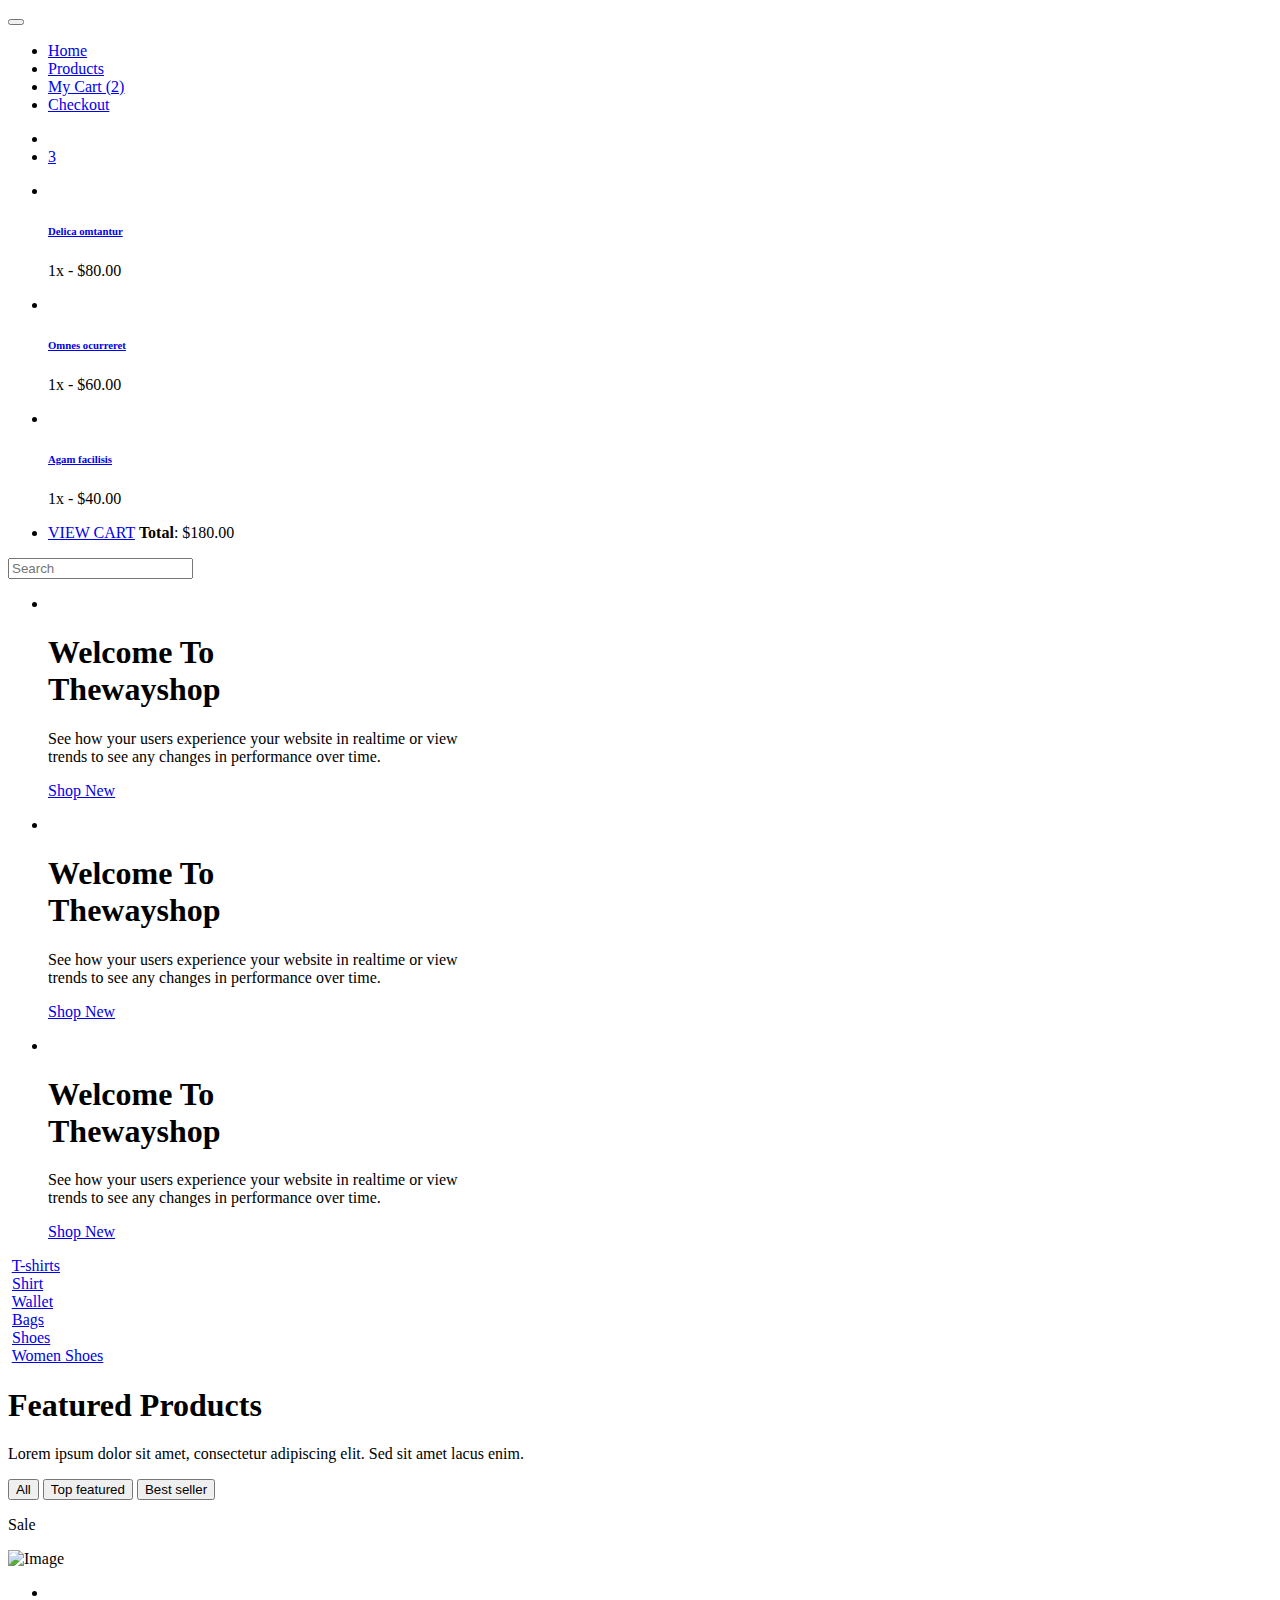
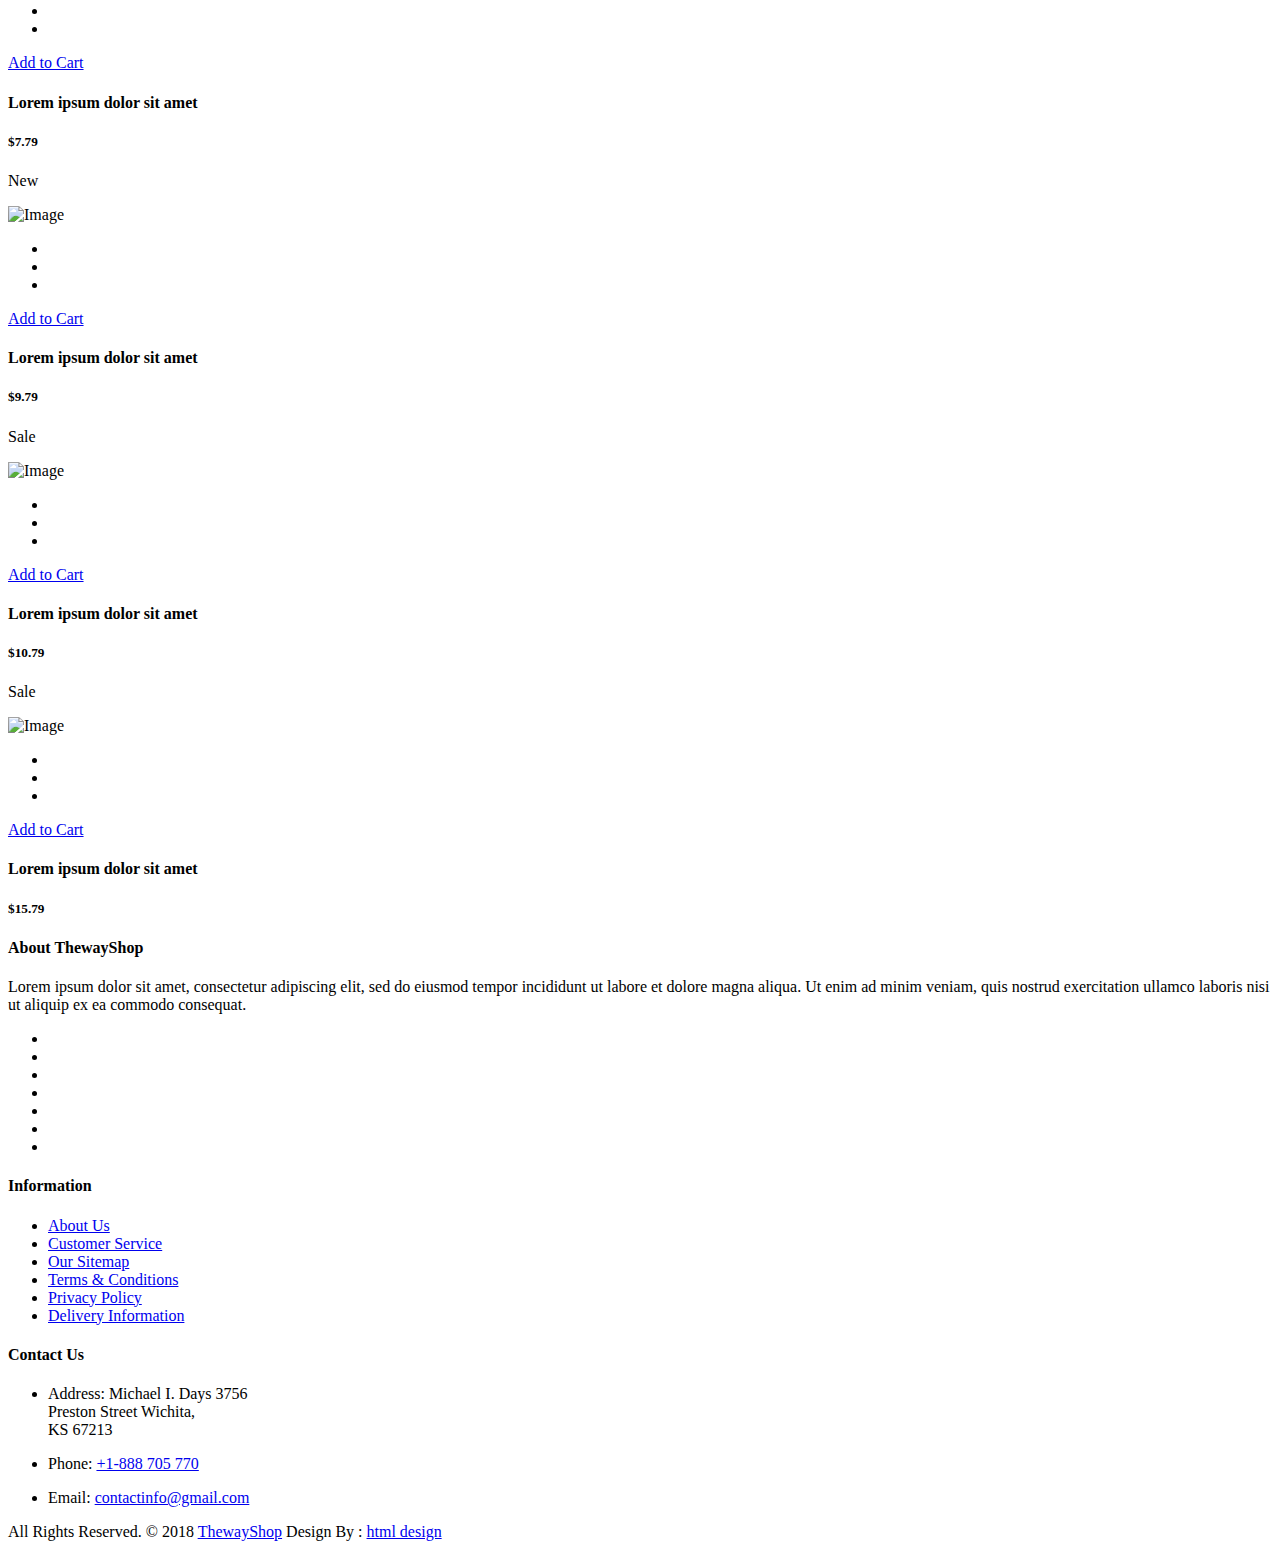
==== commit 65eb2da3: "Added product details view for adding product to cart with example of how to read and set cookie for" ====
--- a/src/main/resources/templates/shop/index.html
+++ b/src/main/resources/templates/shop/index.html
@@ -36,67 +36,6 @@
 </head>
 
 <body>
-
-    <!-- Start Main Top -->
-    <div class="main-top">
-        <div class="container-fluid">
-            <div class="row">
-                <div class="col-lg-6 col-md-6 col-sm-12 col-xs-12">
-                    <div class="text-slid-box">
-                        <div id="offer-box" class="carouselTicker">
-                            <ul class="offer-box">
-                                <li>
-                                    <i class="fab fa-opencart"></i> Off 10%! Shop Now Man
-                                </li>
-                                <li>
-                                    <i class="fab fa-opencart"></i> 50% - 80% off on Fashion
-                                </li>
-                                <li>
-                                    <i class="fab fa-opencart"></i> 20% off Entire Purchase Promo code: offT20
-                                </li>
-                                <li>
-                                    <i class="fab fa-opencart"></i> Off 50%! Shop Now
-                                </li>
-                                <li>
-                                    <i class="fab fa-opencart"></i> Off 10%! Shop Now Man
-                                </li>
-                                <li>
-                                    <i class="fab fa-opencart"></i> 50% - 80% off on Fashion
-                                </li>
-                                <li>
-                                    <i class="fab fa-opencart"></i> 20% off Entire Purchase Promo code: offT20
-                                </li>
-                                <li>
-                                    <i class="fab fa-opencart"></i> Off 50%! Shop Now
-                                </li>
-                            </ul>
-                        </div>
-                    </div>
-                </div>
-                <div class="col-lg-6 col-md-6 col-sm-12 col-xs-12">
-                    <div class="custom-select-box">
-                        <select id="basic" class="selectpicker show-tick form-control" data-placeholder="$ USD">
-						<option>¥ JPY</option>
-						<option>$ USD</option>
-						<option>€ EUR</option>
-					</select>
-                    </div>
-                    <div class="right-phone-box">
-                        <p>Call US :- <a href="#"> +11 900 800 100</a></p>
-                    </div>
-                    <div class="our-link">
-                        <ul>
-                            <li><a href="#">My Account</a></li>
-                            <li><a href="#">Our location</a></li>
-                            <li><a href="#">Contact Us</a></li>
-                        </ul>
-                    </div>
-                </div>
-            </div>
-        </div>
-    </div>
-    <!-- End Main Top -->
-
     <!-- Start Main Top -->
     <header class="main-header">
         <!-- Start Navigation -->
@@ -107,84 +46,17 @@
                     <button class="navbar-toggler" type="button" data-toggle="collapse" data-target="#navbar-menu" aria-controls="navbars-rs-food" aria-expanded="false" aria-label="Toggle navigation">
                     <i class="fa fa-bars"></i>
                 </button>
-                    <a class="navbar-brand" href="index.html"><img src="/shop/images/logo.png" class="logo" alt=""></a>
+                    <a class="navbar-brand" href="/"><img src="/shop/images/logo.png" class="logo" alt=""></a>
                 </div>
                 <!-- End Header Navigation -->
 
                 <!-- Collect the nav links, forms, and other content for toggling -->
                 <div class="collapse navbar-collapse" id="navbar-menu">
                     <ul class="nav navbar-nav ml-auto" data-in="fadeInDown" data-out="fadeOutUp">
-                        <li class="nav-item active"><a class="nav-link" href="index.html">Home</a></li>
-                        <li class="nav-item"><a class="nav-link" href="about.html">About Us</a></li>
-                        <li class="dropdown megamenu-fw">
-                            <a href="#" class="nav-link dropdown-toggle arrow" data-toggle="dropdown">Product</a>
-                            <ul class="dropdown-menu megamenu-content" role="menu">
-                                <li>
-                                    <div class="row">
-                                        <div class="col-menu col-md-3">
-                                            <h6 class="title">Top</h6>
-                                            <div class="content">
-                                                <ul class="menu-col">
-                                                    <li><a href="shop.html">Jackets</a></li>
-                                                    <li><a href="shop.html">Shirts</a></li>
-                                                    <li><a href="shop.html">Sweaters & Cardigans</a></li>
-                                                    <li><a href="shop.html">T-shirts</a></li>
-                                                </ul>
-                                            </div>
-                                        </div>
-                                        <!-- end col-3 -->
-                                        <div class="col-menu col-md-3">
-                                            <h6 class="title">Bottom</h6>
-                                            <div class="content">
-                                                <ul class="menu-col">
-                                                    <li><a href="shop.html">Swimwear</a></li>
-                                                    <li><a href="shop.html">Skirts</a></li>
-                                                    <li><a href="shop.html">Jeans</a></li>
-                                                    <li><a href="shop.html">Trousers</a></li>
-                                                </ul>
-                                            </div>
-                                        </div>
-                                        <!-- end col-3 -->
-                                        <div class="col-menu col-md-3">
-                                            <h6 class="title">Clothing</h6>
-                                            <div class="content">
-                                                <ul class="menu-col">
-                                                    <li><a href="shop.html">Top Wear</a></li>
-                                                    <li><a href="shop.html">Party wear</a></li>
-                                                    <li><a href="shop.html">Bottom Wear</a></li>
-                                                    <li><a href="shop.html">Indian Wear</a></li>
-                                                </ul>
-                                            </div>
-                                        </div>
-                                        <div class="col-menu col-md-3">
-                                            <h6 class="title">Accessories</h6>
-                                            <div class="content">
-                                                <ul class="menu-col">
-                                                    <li><a href="shop.html">Bags</a></li>
-                                                    <li><a href="shop.html">Sunglasses</a></li>
-                                                    <li><a href="shop.html">Fragrances</a></li>
-                                                    <li><a href="shop.html">Wallets</a></li>
-                                                </ul>
-                                            </div>
-                                        </div>
-                                        <!-- end col-3 -->
-                                    </div>
-                                    <!-- end row -->
-                                </li>
-                            </ul>
-                        </li>
-                        <li class="dropdown">
-                            <a href="#" class="nav-link dropdown-toggle arrow" data-toggle="dropdown">SHOP</a>
-                            <ul class="dropdown-menu">
-                                <li><a href="cart.html">Cart</a></li>
-                                <li><a href="checkout.html">Checkout</a></li>
-                                <li><a href="my-account.html">My Account</a></li>
-                                <li><a href="wishlist.html">Wishlist</a></li>
-                                <li><a href="shop-detail.html">Shop Detail</a></li>
-                            </ul>
-                        </li>
-                        <li class="nav-item"><a class="nav-link" href="service.html">Our Service</a></li>
-                        <li class="nav-item"><a class="nav-link" href="contact-us.html">Contact Us</a></li>
+                        <li class="nav-item active"><a class="nav-link" href="/">Home</a></li>
+                        <li class="nav-item"><a class="nav-link" href="/products">Products</a></li>
+                        <li class="nav-item"><a class="nav-link" href="#">My Cart (2)</a></li>
+                        <li class="nav-item"><a class="nav-link" href="#">Checkout</a></li>
                     </ul>
                 </div>
                 <!-- /.navbar-collapse -->
@@ -452,166 +324,6 @@
     </div>
     <!-- End Products  -->
 
-    <!-- Start Blog  -->
-    <div class="latest-blog">
-        <div class="container">
-            <div class="row">
-                <div class="col-lg-12">
-                    <div class="title-all text-center">
-                        <h1>latest blog</h1>
-                        <p>Lorem ipsum dolor sit amet, consectetur adipiscing elit. Sed sit amet lacus enim.</p>
-                    </div>
-                </div>
-            </div>
-            <div class="row">
-                <div class="col-md-6 col-lg-4 col-xl-4">
-                    <div class="blog-box">
-                        <div class="blog-img">
-                            <img class="img-fluid" src="/shop/images/blog-img.jpg" alt="" />
-                        </div>
-                        <div class="blog-content">
-                            <div class="title-blog">
-                                <h3>Fusce in augue non nisi fringilla</h3>
-                                <p>Nulla ut urna egestas, porta libero id, suscipit orci. Quisque in lectus sit amet urna dignissim feugiat. Mauris molestie egestas pharetra. Ut finibus cursus nunc sed mollis. Praesent laoreet lacinia elit id lobortis.</p>
-                            </div>
-                            <ul class="option-blog">
-                                <li><a href="#" data-toggle="tooltip" data-placement="right" title="Likes"><i class="far fa-heart"></i></a></li>
-                                <li><a href="#" data-toggle="tooltip" data-placement="right" title="Views"><i class="fas fa-eye"></i></a></li>
-                                <li><a href="#" data-toggle="tooltip" data-placement="right" title="Comments"><i class="far fa-comments"></i></a></li>
-                            </ul>
-                        </div>
-                    </div>
-                </div>
-                <div class="col-md-6 col-lg-4 col-xl-4">
-                    <div class="blog-box">
-                        <div class="blog-img">
-                            <img class="img-fluid" src="/shop/images/blog-img-01.jpg" alt="" />
-                        </div>
-                        <div class="blog-content">
-                            <div class="title-blog">
-                                <h3>Fusce in augue non nisi fringilla</h3>
-                                <p>Nulla ut urna egestas, porta libero id, suscipit orci. Quisque in lectus sit amet urna dignissim feugiat. Mauris molestie egestas pharetra. Ut finibus cursus nunc sed mollis. Praesent laoreet lacinia elit id lobortis.</p>
-                            </div>
-                            <ul class="option-blog">
-                                <li><a href="#" data-toggle="tooltip" data-placement="right" title="Likes"><i class="far fa-heart"></i></a></li>
-                                <li><a href="#" data-toggle="tooltip" data-placement="right" title="Views"><i class="fas fa-eye"></i></a></li>
-                                <li><a href="#" data-toggle="tooltip" data-placement="right" title="Comments"><i class="far fa-comments"></i></a></li>
-                            </ul>
-                        </div>
-                    </div>
-                </div>
-                <div class="col-md-6 col-lg-4 col-xl-4">
-                    <div class="blog-box">
-                        <div class="blog-img">
-                            <img class="img-fluid" src="/shop/images/blog-img-02.jpg" alt="" />
-                        </div>
-                        <div class="blog-content">
-                            <div class="title-blog">
-                                <h3>Fusce in augue non nisi fringilla</h3>
-                                <p>Nulla ut urna egestas, porta libero id, suscipit orci. Quisque in lectus sit amet urna dignissim feugiat. Mauris molestie egestas pharetra. Ut finibus cursus nunc sed mollis. Praesent laoreet lacinia elit id lobortis.</p>
-                            </div>
-                            <ul class="option-blog">
-                                <li><a href="#" data-toggle="tooltip" data-placement="right" title="Likes"><i class="far fa-heart"></i></a></li>
-                                <li><a href="#" data-toggle="tooltip" data-placement="right" title="Views"><i class="fas fa-eye"></i></a></li>
-                                <li><a href="#" data-toggle="tooltip" data-placement="right" title="Comments"><i class="far fa-comments"></i></a></li>
-                            </ul>
-                        </div>
-                    </div>
-                </div>
-            </div>
-        </div>
-    </div>
-    <!-- End Blog  -->
-
-
-    <!-- Start Instagram Feed  -->
-    <div class="instagram-box">
-        <div class="main-instagram owl-carousel owl-theme">
-            <div class="item">
-                <div class="ins-inner-box">
-                    <img src="/shop/images/instagram-img-01.jpg" alt="" />
-                    <div class="hov-in">
-                        <a href="#"><i class="fab fa-instagram"></i></a>
-                    </div>
-                </div>
-            </div>
-            <div class="item">
-                <div class="ins-inner-box">
-                    <img src="/shop/images/instagram-img-02.jpg" alt="" />
-                    <div class="hov-in">
-                        <a href="#"><i class="fab fa-instagram"></i></a>
-                    </div>
-                </div>
-            </div>
-            <div class="item">
-                <div class="ins-inner-box">
-                    <img src="/shop/images/instagram-img-03.jpg" alt="" />
-                    <div class="hov-in">
-                        <a href="#"><i class="fab fa-instagram"></i></a>
-                    </div>
-                </div>
-            </div>
-            <div class="item">
-                <div class="ins-inner-box">
-                    <img src="/shop/images/instagram-img-04.jpg" alt="" />
-                    <div class="hov-in">
-                        <a href="#"><i class="fab fa-instagram"></i></a>
-                    </div>
-                </div>
-            </div>
-            <div class="item">
-                <div class="ins-inner-box">
-                    <img src="/shop/images/instagram-img-05.jpg" alt="" />
-                    <div class="hov-in">
-                        <a href="#"><i class="fab fa-instagram"></i></a>
-                    </div>
-                </div>
-            </div>
-            <div class="item">
-                <div class="ins-inner-box">
-                    <img src="/shop/images/instagram-img-06.jpg" alt="" />
-                    <div class="hov-in">
-                        <a href="#"><i class="fab fa-instagram"></i></a>
-                    </div>
-                </div>
-            </div>
-            <div class="item">
-                <div class="ins-inner-box">
-                    <img src="/shop/images/instagram-img-07.jpg" alt="" />
-                    <div class="hov-in">
-                        <a href="#"><i class="fab fa-instagram"></i></a>
-                    </div>
-                </div>
-            </div>
-            <div class="item">
-                <div class="ins-inner-box">
-                    <img src="/shop/images/instagram-img-08.jpg" alt="" />
-                    <div class="hov-in">
-                        <a href="#"><i class="fab fa-instagram"></i></a>
-                    </div>
-                </div>
-            </div>
-            <div class="item">
-                <div class="ins-inner-box">
-                    <img src="/shop/images/instagram-img-09.jpg" alt="" />
-                    <div class="hov-in">
-                        <a href="#"><i class="fab fa-instagram"></i></a>
-                    </div>
-                </div>
-            </div>
-            <div class="item">
-                <div class="ins-inner-box">
-                    <img src="/shop/images/instagram-img-05.jpg" alt="" />
-                    <div class="hov-in">
-                        <a href="#"><i class="fab fa-instagram"></i></a>
-                    </div>
-                </div>
-            </div>
-        </div>
-    </div>
-    <!-- End Instagram Feed  -->
-
-
     <!-- Start Footer  -->
     <footer>
         <div class="footer-main">
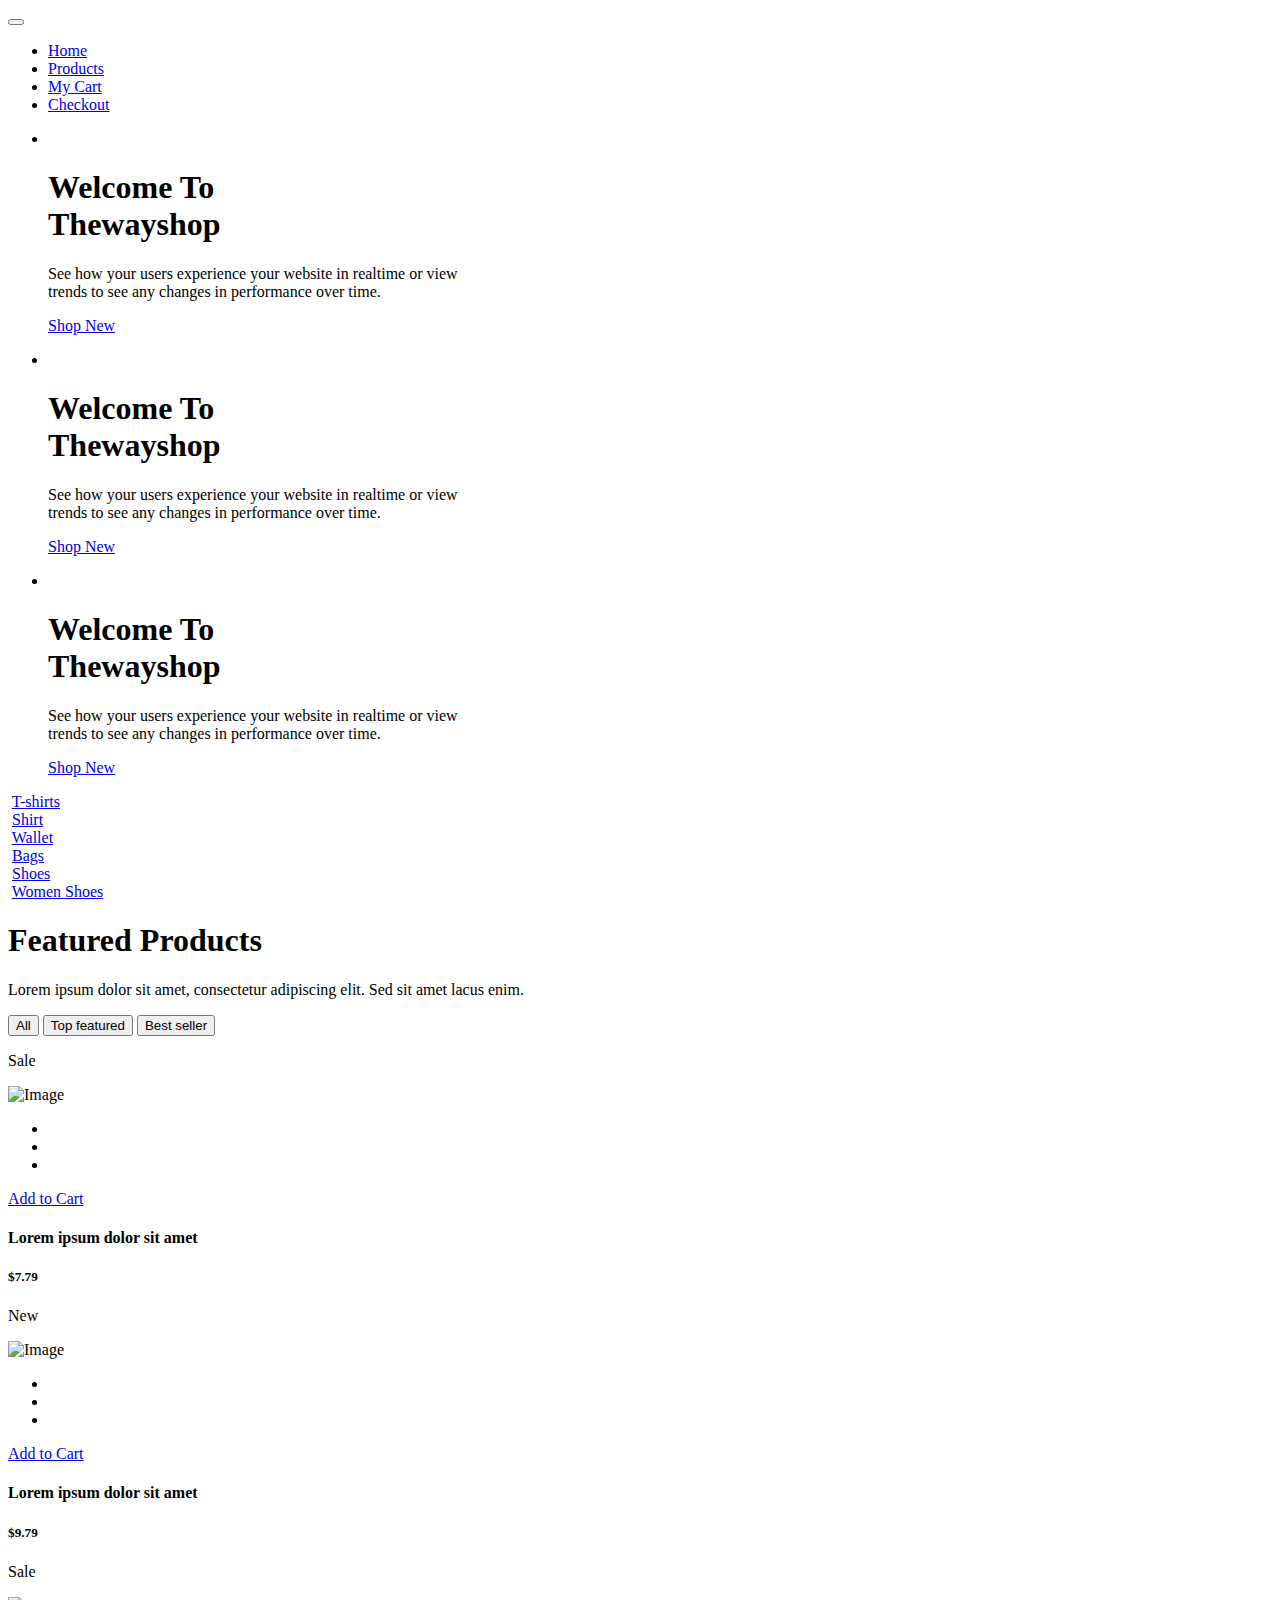
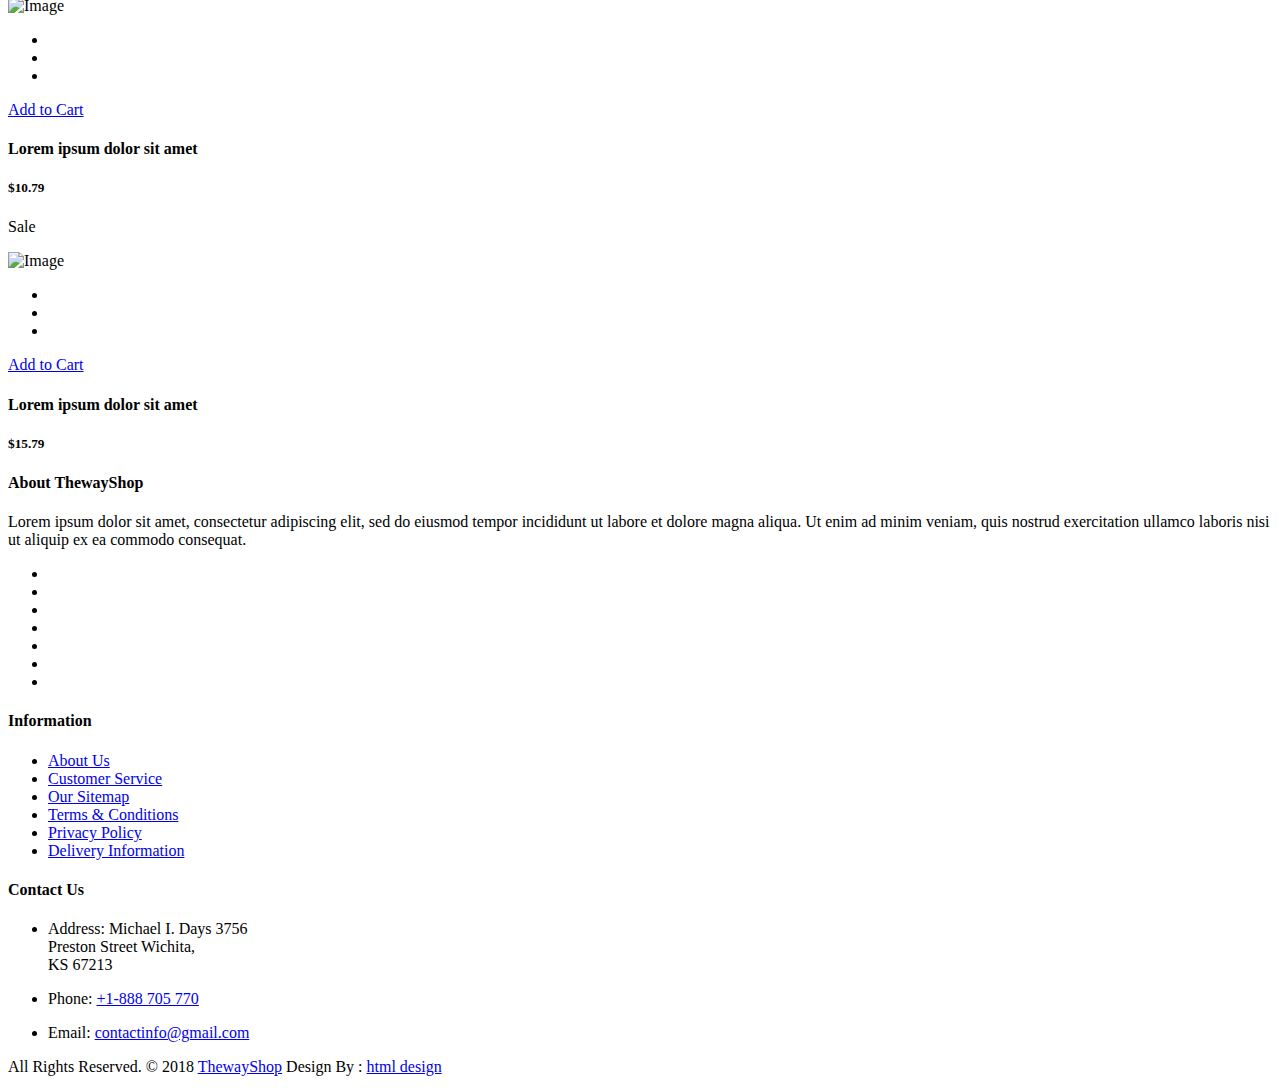
==== commit f7259066: "checkout view / controller and model example + updated navigation" ====
--- a/src/main/resources/templates/shop/index.html
+++ b/src/main/resources/templates/shop/index.html
@@ -55,68 +55,16 @@
                     <ul class="nav navbar-nav ml-auto" data-in="fadeInDown" data-out="fadeOutUp">
                         <li class="nav-item active"><a class="nav-link" href="/">Home</a></li>
                         <li class="nav-item"><a class="nav-link" href="/products">Products</a></li>
-                        <li class="nav-item"><a class="nav-link" href="#">My Cart (2)</a></li>
-                        <li class="nav-item"><a class="nav-link" href="#">Checkout</a></li>
+                        <li class="nav-item"><a class="nav-link" href="/cart">My Cart</a></li>
+                        <li class="nav-item"><a class="nav-link" href="/checkout">Checkout</a></li>
                     </ul>
                 </div>
                 <!-- /.navbar-collapse -->
-
-                <!-- Start Atribute Navigation -->
-                <div class="attr-nav">
-                    <ul>
-                        <li class="search"><a href="#"><i class="fa fa-search"></i></a></li>
-                        <li class="side-menu"><a href="#">
-						<i class="fa fa-shopping-bag"></i>
-                            <span class="badge">3</span>
-					</a></li>
-                    </ul>
-                </div>
-                <!-- End Atribute Navigation -->
-            </div>
-            <!-- Start Side Menu -->
-            <div class="side">
-                <a href="#" class="close-side"><i class="fa fa-times"></i></a>
-                <li class="cart-box">
-                    <ul class="cart-list">
-                        <li>
-                            <a href="#" class="photo"><img src="/shop/images/img-pro-01.jpg" class="cart-thumb" alt="" /></a>
-                            <h6><a href="#">Delica omtantur </a></h6>
-                            <p>1x - <span class="price">$80.00</span></p>
-                        </li>
-                        <li>
-                            <a href="#" class="photo"><img src="/shop/images/img-pro-02.jpg" class="cart-thumb" alt="" /></a>
-                            <h6><a href="#">Omnes ocurreret</a></h6>
-                            <p>1x - <span class="price">$60.00</span></p>
-                        </li>
-                        <li>
-                            <a href="#" class="photo"><img src="/shop/images/img-pro-03.jpg" class="cart-thumb" alt="" /></a>
-                            <h6><a href="#">Agam facilisis</a></h6>
-                            <p>1x - <span class="price">$40.00</span></p>
-                        </li>
-                        <li class="total">
-                            <a href="#" class="btn btn-default hvr-hover btn-cart">VIEW CART</a>
-                            <span class="float-right"><strong>Total</strong>: $180.00</span>
-                        </li>
-                    </ul>
-                </li>
-            </div>
-            <!-- End Side Menu -->
+            </div>
         </nav>
         <!-- End Navigation -->
     </header>
     <!-- End Main Top -->
-
-    <!-- Start Top Search -->
-    <div class="top-search">
-        <div class="container">
-            <div class="input-group">
-                <span class="input-group-addon"><i class="fa fa-search"></i></span>
-                <input type="text" class="form-control" placeholder="Search">
-                <span class="input-group-addon close-search"><i class="fa fa-times"></i></span>
-            </div>
-        </div>
-    </div>
-    <!-- End Top Search -->
 
     <!-- Start Slider -->
     <div id="slides-shop" class="cover-slides">
